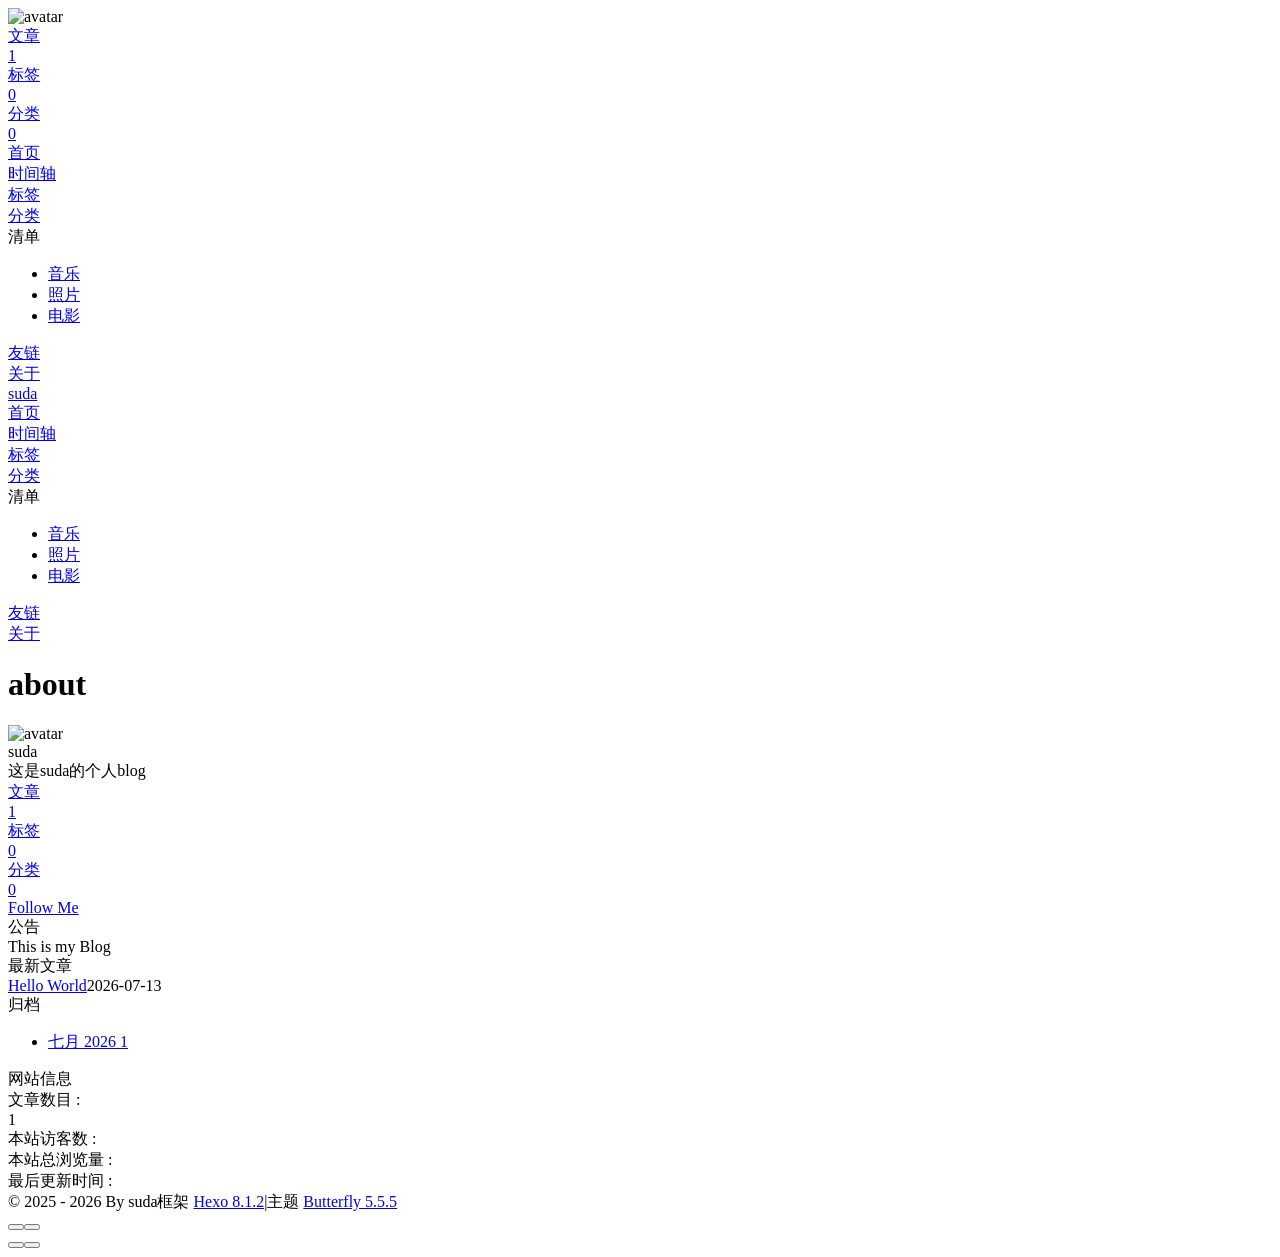
==== about/index.html @ 2ae932a4 "Site updated: 2026-07-21 00:04:26" ====
<!DOCTYPE html><html lang="zh-CN" data-theme="light"><head><meta charset="UTF-8"><meta http-equiv="X-UA-Compatible" content="IE=edge"><meta name="viewport" content="width=device-width, initial-scale=1.0,viewport-fit=cover"><title>about | suda</title><meta name="author" content="suda"><meta name="copyright" content="suda"><meta name="format-detection" content="telephone=no"><meta name="theme-color" content="#ffffff"><meta name="description" content="这是suda的个人blog">
<meta property="og:type" content="website">
<meta property="og:title" content="about">
<meta property="og:url" content="https://2974023425-star.github.io/suda.github.io/about/index.html">
<meta property="og:site_name" content="suda">
<meta property="og:description" content="这是suda的个人blog">
<meta property="og:locale" content="zh_CN">
<meta property="og:image" content="https://suda1227.oss-cn-shenzhen.aliyuncs.com/%E5%BE%AE%E4%BF%A1%E5%9B%BE%E7%89%87_20260715154731_34_17.jpg">
<meta property="article:published_time" content="2026-07-13T19:38:10.000Z">
<meta property="article:modified_time" content="2026-07-13T19:38:10.156Z">
<meta property="article:author" content="suda">
<meta name="twitter:card" content="summary">
<meta name="twitter:image" content="https://suda1227.oss-cn-shenzhen.aliyuncs.com/%E5%BE%AE%E4%BF%A1%E5%9B%BE%E7%89%87_20260715154731_34_17.jpg"><script type="application/ld+json"></script><link rel="shortcut icon" href="https://suda1227.oss-cn-shenzhen.aliyuncs.com/%E5%BE%AE%E4%BF%A1%E5%9B%BE%E7%89%87_20260715154731_34_17.jpg"><link rel="canonical" href="https://2974023425-star.github.io/suda.github.io/about/index.html"><link rel="preconnect" href="//cdn.jsdelivr.net"/><link rel="preconnect" href="//busuanzi.ibruce.info"/><link rel="stylesheet" href="/suda.github.io/css/index.css?v=5.5.5"><link rel="stylesheet" href="https://cdn.jsdelivr.net/npm/@fortawesome/fontawesome-free@7.2.0/css/all.min.css"><script>
    (() => {
      
    const saveToLocal = {
      set: (key, value, ttl) => {
        if (!ttl) return
        const expiry = Date.now() + ttl * 86400000
        localStorage.setItem(key, JSON.stringify({ value, expiry }))
      },
      get: key => {
        const itemStr = localStorage.getItem(key)
        if (!itemStr) return undefined
        const { value, expiry } = JSON.parse(itemStr)
        if (Date.now() > expiry) {
          localStorage.removeItem(key)
          return undefined
        }
        return value
      }
    }

    window.btf = {
      saveToLocal,
      getScript: (url, attr = {}) => new Promise((resolve, reject) => {
        const script = document.createElement('script')
        script.src = url
        script.async = true
        Object.entries(attr).forEach(([key, val]) => script.setAttribute(key, val))
        script.onload = script.onreadystatechange = () => {
          if (!script.readyState || /loaded|complete/.test(script.readyState)) resolve()
        }
        script.onerror = reject
        document.head.appendChild(script)
      }),
      getCSS: (url, id) => new Promise((resolve, reject) => {
        const link = document.createElement('link')
        link.rel = 'stylesheet'
        link.href = url
        if (id) link.id = id
        link.onload = link.onreadystatechange = () => {
          if (!link.readyState || /loaded|complete/.test(link.readyState)) resolve()
        }
        link.onerror = reject
        document.head.appendChild(link)
      }),
      addGlobalFn: (key, fn, name = false, parent = window) => {
        if (!false && key.startsWith('pjax')) return
        const globalFn = parent.globalFn || {}
        globalFn[key] = globalFn[key] || {}
        globalFn[key][name || Object.keys(globalFn[key]).length] = fn
        parent.globalFn = globalFn
      }
    }
  
      
      const activateDarkMode = () => {
        document.documentElement.setAttribute('data-theme', 'dark')
        if (document.querySelector('meta[name="theme-color"]') !== null) {
          document.querySelector('meta[name="theme-color"]').setAttribute('content', '#0d0d0d')
        }
      }
      const activateLightMode = () => {
        document.documentElement.setAttribute('data-theme', 'light')
        if (document.querySelector('meta[name="theme-color"]') !== null) {
          document.querySelector('meta[name="theme-color"]').setAttribute('content', '#ffffff')
        }
      }

      btf.activateDarkMode = activateDarkMode
      btf.activateLightMode = activateLightMode

      const theme = saveToLocal.get('theme')
    
          theme === 'dark' ? activateDarkMode() : theme === 'light' ? activateLightMode() : null
        
      
      const asideStatus = saveToLocal.get('aside-status')
      if (asideStatus !== undefined) {
        document.documentElement.classList.toggle('hide-aside', asideStatus === 'hide')
      }
    
      
    const detectApple = () => {
      if (/iPad|iPhone|iPod|Macintosh/.test(navigator.userAgent)) {
        document.documentElement.classList.add('apple')
      }
    }
    detectApple()
  
    })()
  </script><script>const GLOBAL_CONFIG = {
  root: '/suda.github.io/',
  algolia: undefined,
  localSearch: undefined,
  translate: undefined,
  highlight: {"plugin":"highlight.js","highlightCopy":true,"highlightLang":true,"highlightHeightLimit":200,"highlightFullpage":false,"highlightMacStyle":true},
  copy: {
    success: '复制成功',
    error: '复制失败',
    noSupport: '浏览器不支持'
  },
  relativeDate: {
    homepage: false,
    post: false
  },
  runtime: '',
  dateSuffix: {
    just: '刚刚',
    min: '分钟前',
    hour: '小时前',
    day: '天前',
    month: '个月前'
  },
  copyright: undefined,
  lightbox: 'null',
  Snackbar: undefined,
  infinitegrid: {
    js: 'https://cdn.jsdelivr.net/npm/@egjs/infinitegrid@4.13.0/dist/infinitegrid.min.js',
    buttonText: '加载更多'
  },
  isPhotoFigcaption: false,
  islazyloadPlugin: false,
  isAnchor: false,
  percent: {
    toc: true,
    rightside: false,
  },
  autoDarkmode: false
}</script><script id="config-diff">var GLOBAL_CONFIG_SITE = {
  title: 'about',
  isHighlightShrink: true,
  isToc: false,
  pageType: 'page'
}</script><meta name="generator" content="Hexo 8.1.2"></head><body><div class="bg-animation" id="web_bg" style="background-image: url(https://suda1227.oss-cn-shenzhen.aliyuncs.com/99d2323820674c298baf8f3f85791c7d.png);"></div><div id="sidebar"><div id="menu-mask"></div><div id="sidebar-menus"><div class="avatar-img text-center"><img src="https://suda1227.oss-cn-shenzhen.aliyuncs.com/%E5%BE%AE%E4%BF%A1%E5%9B%BE%E7%89%87_20260715154731_34_17.jpg" onerror="this.onerror=null;this.src='/suda.github.io/img/friend_404.gif'" alt="avatar"/></div><div class="site-data text-center"><a href="/suda.github.io/archives/"><div class="headline">文章</div><div class="length-num">1</div></a><a href="/suda.github.io/tags/"><div class="headline">标签</div><div class="length-num">0</div></a><a href="/suda.github.io/categories/"><div class="headline">分类</div><div class="length-num">0</div></a></div><div class="menus_items"><div class="menus_item"><a class="site-page" href="/suda.github.io/"><i class="fa-fw fas fa-home"></i><span> 首页</span></a></div><div class="menus_item"><a class="site-page" href="/suda.github.io/archives/"><i class="fa-fw fas fa-archive"></i><span> 时间轴</span></a></div><div class="menus_item"><a class="site-page" href="/suda.github.io/tags/"><i class="fa-fw fas fa-tags"></i><span> 标签</span></a></div><div class="menus_item"><a class="site-page" href="/suda.github.io/categories/"><i class="fa-fw fas fa-folder-open"></i><span> 分类</span></a></div><div class="menus_item"><span class="site-page group"><i class="fa-fw fa fa-heartbeat"></i><span> 清单</span><i class="fas fa-chevron-down"></i></span><ul class="menus_item_child"><li><a class="site-page child" href="/suda.github.io/music/"><i class="fa-fw fas fa-music"></i><span> 音乐</span></a></li><li><a class="site-page child" href="/suda.github.io/Gallery/"><i class="fa-fw fas fa-images"></i><span> 照片</span></a></li><li><a class="site-page child" href="/suda.github.io/movies/"><i class="fa-fw fas fa-video"></i><span> 电影</span></a></li></ul></div><div class="menus_item"><a class="site-page" href="/suda.github.io/link/"><i class="fa-fw fas fa-link"></i><span> 友链</span></a></div><div class="menus_item"><a class="site-page" href="/suda.github.io/about/"><i class="fa-fw fas fa-heart"></i><span> 关于</span></a></div></div></div></div><div class="page" id="body-wrap"><header class="not-home-page" id="page-header" style="background-image: url(/suda.github.io/img/007lZVJely1i5vhjul4k3j31oc1o0n2l.jpg);"><nav id="nav"><span id="blog-info"><a class="nav-site-title" href="/suda.github.io/"><span class="site-name">suda</span></a></span><div id="menus"><div class="menus_items"><div class="menus_item"><a class="site-page" href="/suda.github.io/"><i class="fa-fw fas fa-home"></i><span> 首页</span></a></div><div class="menus_item"><a class="site-page" href="/suda.github.io/archives/"><i class="fa-fw fas fa-archive"></i><span> 时间轴</span></a></div><div class="menus_item"><a class="site-page" href="/suda.github.io/tags/"><i class="fa-fw fas fa-tags"></i><span> 标签</span></a></div><div class="menus_item"><a class="site-page" href="/suda.github.io/categories/"><i class="fa-fw fas fa-folder-open"></i><span> 分类</span></a></div><div class="menus_item"><span class="site-page group"><i class="fa-fw fa fa-heartbeat"></i><span> 清单</span><i class="fas fa-chevron-down"></i></span><ul class="menus_item_child"><li><a class="site-page child" href="/suda.github.io/music/"><i class="fa-fw fas fa-music"></i><span> 音乐</span></a></li><li><a class="site-page child" href="/suda.github.io/Gallery/"><i class="fa-fw fas fa-images"></i><span> 照片</span></a></li><li><a class="site-page child" href="/suda.github.io/movies/"><i class="fa-fw fas fa-video"></i><span> 电影</span></a></li></ul></div><div class="menus_item"><a class="site-page" href="/suda.github.io/link/"><i class="fa-fw fas fa-link"></i><span> 友链</span></a></div><div class="menus_item"><a class="site-page" href="/suda.github.io/about/"><i class="fa-fw fas fa-heart"></i><span> 关于</span></a></div></div><div id="toggle-menu"><span class="site-page"><i class="fas fa-bars fa-fw"></i></span></div></div></nav><div id="page-site-info"><h1 id="site-title">about</h1></div></header><main class="layout" id="content-inner"><div id="page"><div class="container" id="article-container"></div></div><div class="aside-content" id="aside-content"><div class="card-widget card-info text-center"><div class="avatar-img"><img src="https://suda1227.oss-cn-shenzhen.aliyuncs.com/%E5%BE%AE%E4%BF%A1%E5%9B%BE%E7%89%87_20260715154731_34_17.jpg" onerror="this.onerror=null;this.src='/suda.github.io/img/friend_404.gif'" alt="avatar"/></div><div class="author-info-name">suda</div><div class="author-info-description">这是suda的个人blog</div><div class="site-data"><a href="/suda.github.io/archives/"><div class="headline">文章</div><div class="length-num">1</div></a><a href="/suda.github.io/tags/"><div class="headline">标签</div><div class="length-num">0</div></a><a href="/suda.github.io/categories/"><div class="headline">分类</div><div class="length-num">0</div></a></div><a id="card-info-btn" target="_blank" rel="noopener" href="https://github.com/xxxxxx"><i class="fab fa-github"></i><span>Follow Me</span></a></div><div class="card-widget card-announcement"><div class="item-headline"><i class="fas fa-bullhorn fa-shake"></i><span>公告</span></div><div class="announcement_content">This is my Blog</div></div><div class="sticky_layout"><div class="card-widget card-recent-post"><div class="item-headline"><i class="fas fa-history"></i><span>最新文章</span></div><div class="aside-list"><div class="aside-list-item no-cover"><div class="content"><a class="title" href="/suda.github.io/2026/07/13/hello-world/" title="Hello World">Hello World</a><time datetime="2026-07-13T09:39:21.898Z" title="发表于 2026-07-13 17:39:21">2026-07-13</time></div></div></div></div><div class="card-widget card-archives">
    <div class="item-headline">
      <i class="fas fa-archive"></i>
      <span>归档</span>
      
    </div>
  
    <ul class="card-archive-list">
      
        <li class="card-archive-list-item">
          <a class="card-archive-list-link" href="/suda.github.io/archives/2026/07/">
            <span class="card-archive-list-date">
              七月 2026
            </span>
            <span class="card-archive-list-count">1</span>
          </a>
        </li>
      
    </ul>
  </div><div class="card-widget card-webinfo"><div class="item-headline"><i class="fas fa-chart-line"></i><span>网站信息</span></div><div class="webinfo"><div class="webinfo-item"><div class="item-name">文章数目 :</div><div class="item-count">1</div></div><div class="webinfo-item"><div class="item-name">本站访客数 :</div><div class="item-count" id="busuanzi_value_site_uv"><i class="fa-solid fa-spinner fa-spin"></i></div></div><div class="webinfo-item"><div class="item-name">本站总浏览量 :</div><div class="item-count" id="busuanzi_value_site_pv"><i class="fa-solid fa-spinner fa-spin"></i></div></div><div class="webinfo-item"><div class="item-name">最后更新时间 :</div><div class="item-count" id="last-push-date" data-lastPushDate="2026-07-20T16:04:20.639Z"><i class="fa-solid fa-spinner fa-spin"></i></div></div></div></div></div></div></main><footer id="footer" style="background-image: url(/suda.github.io/img/007lZVJely1i5vhjul4k3j31oc1o0n2l.jpg);"><div class="footer-other"><div class="footer-copyright"><span class="copyright">&copy;&nbsp;2025 - 2026 By suda</span><span class="framework-info"><span>框架 </span><a target="_blank" rel="noopener" href="https://hexo.io">Hexo 8.1.2</a><span class="footer-separator">|</span><span>主题 </span><a target="_blank" rel="noopener" href="https://github.com/jerryc127/hexo-theme-butterfly">Butterfly 5.5.5</a></span></div></div></footer></div><div id="rightside"><div id="rightside-config-hide"><button id="darkmode" type="button" title="日间和夜间模式切换"><i class="fas fa-adjust"></i></button><button id="hide-aside-btn" type="button" title="单栏和双栏切换"><i class="fas fa-arrows-alt-h"></i></button></div><div id="rightside-config-show"><button id="rightside-config" type="button" title="设置"><i class="fas fa-cog fa-spin"></i></button><button id="go-up" type="button" title="回到顶部"><span class="scroll-percent"></span><i class="fas fa-arrow-up"></i></button></div></div><div><script src="/suda.github.io/js/utils.js?v=5.5.5"></script><script src="/suda.github.io/js/main.js?v=5.5.5"></script><div class="js-pjax"></div><script async data-pjax src="//busuanzi.ibruce.info/busuanzi/2.3/busuanzi.pure.mini.js"></script></div></body></html>
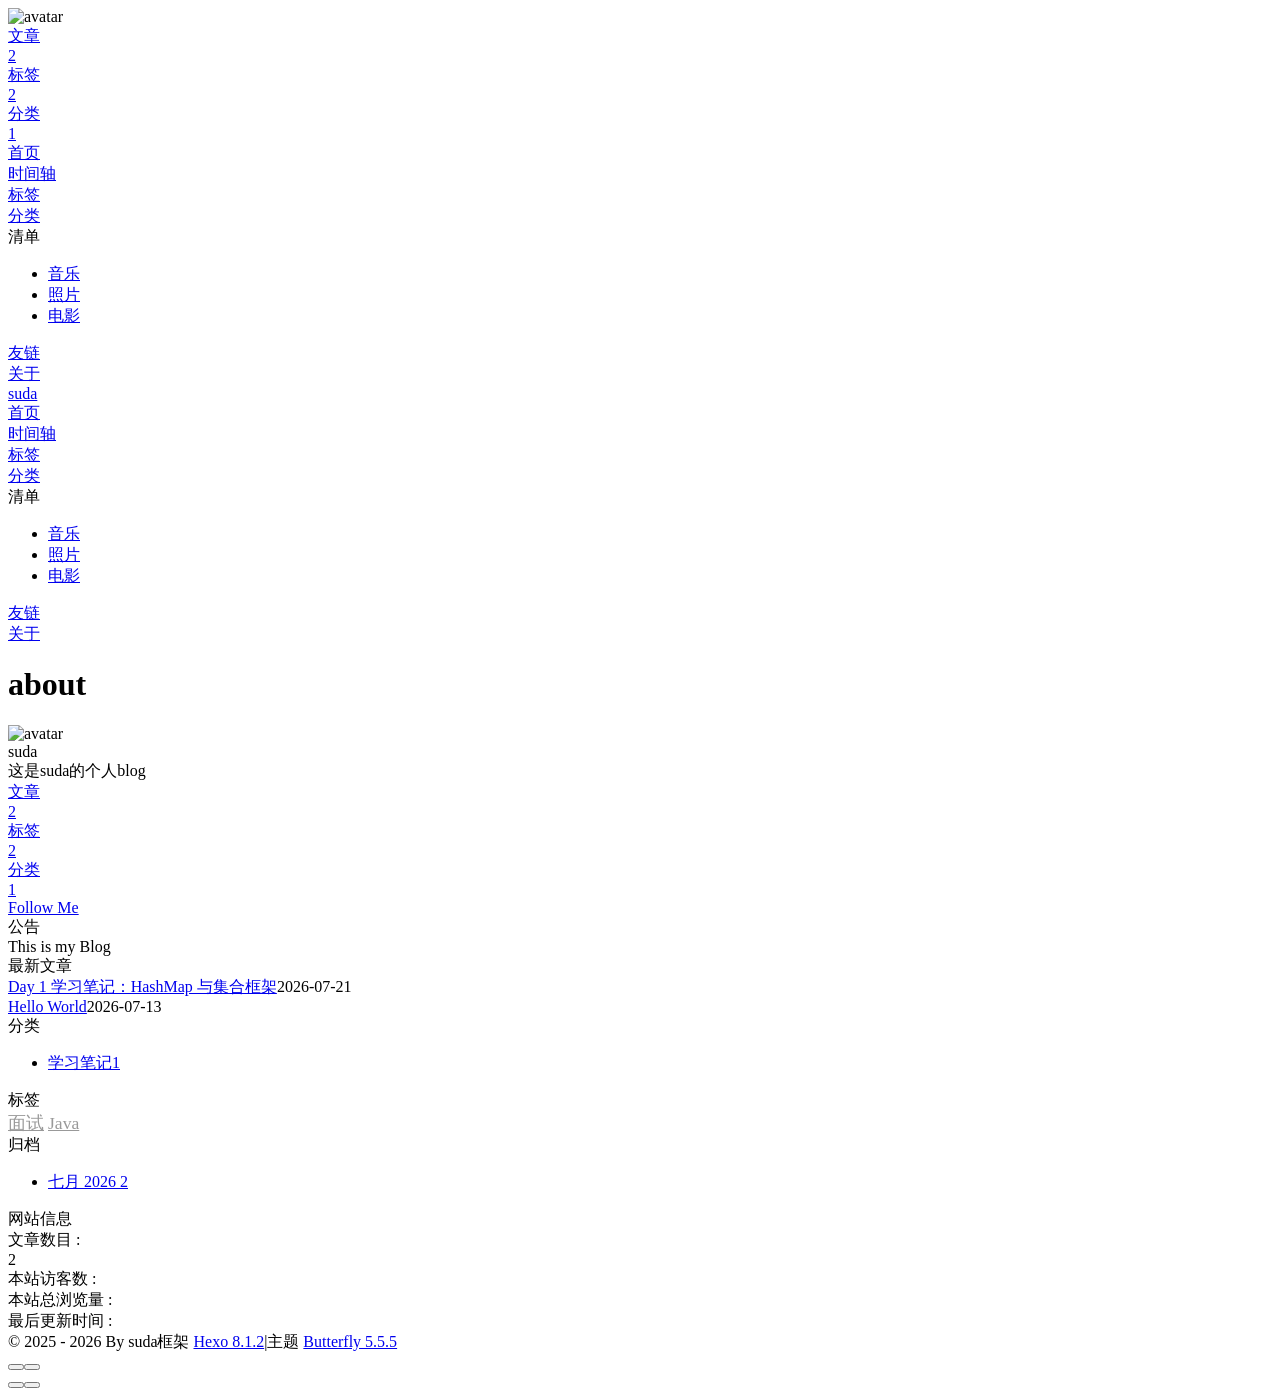
==== commit 7ca0c4e1: "Site updated: 2026-07-21 10:59:38" ====
--- a/about/index.html
+++ b/about/index.html
@@ -143,7 +143,14 @@
   isHighlightShrink: true,
   isToc: false,
   pageType: 'page'
-}</script><meta name="generator" content="Hexo 8.1.2"></head><body><div class="bg-animation" id="web_bg" style="background-image: url(https://suda1227.oss-cn-shenzhen.aliyuncs.com/99d2323820674c298baf8f3f85791c7d.png);"></div><div id="sidebar"><div id="menu-mask"></div><div id="sidebar-menus"><div class="avatar-img text-center"><img src="https://suda1227.oss-cn-shenzhen.aliyuncs.com/%E5%BE%AE%E4%BF%A1%E5%9B%BE%E7%89%87_20260715154731_34_17.jpg" onerror="this.onerror=null;this.src='/suda.github.io/img/friend_404.gif'" alt="avatar"/></div><div class="site-data text-center"><a href="/suda.github.io/archives/"><div class="headline">文章</div><div class="length-num">1</div></a><a href="/suda.github.io/tags/"><div class="headline">标签</div><div class="length-num">0</div></a><a href="/suda.github.io/categories/"><div class="headline">分类</div><div class="length-num">0</div></a></div><div class="menus_items"><div class="menus_item"><a class="site-page" href="/suda.github.io/"><i class="fa-fw fas fa-home"></i><span> 首页</span></a></div><div class="menus_item"><a class="site-page" href="/suda.github.io/archives/"><i class="fa-fw fas fa-archive"></i><span> 时间轴</span></a></div><div class="menus_item"><a class="site-page" href="/suda.github.io/tags/"><i class="fa-fw fas fa-tags"></i><span> 标签</span></a></div><div class="menus_item"><a class="site-page" href="/suda.github.io/categories/"><i class="fa-fw fas fa-folder-open"></i><span> 分类</span></a></div><div class="menus_item"><span class="site-page group"><i class="fa-fw fa fa-heartbeat"></i><span> 清单</span><i class="fas fa-chevron-down"></i></span><ul class="menus_item_child"><li><a class="site-page child" href="/suda.github.io/music/"><i class="fa-fw fas fa-music"></i><span> 音乐</span></a></li><li><a class="site-page child" href="/suda.github.io/Gallery/"><i class="fa-fw fas fa-images"></i><span> 照片</span></a></li><li><a class="site-page child" href="/suda.github.io/movies/"><i class="fa-fw fas fa-video"></i><span> 电影</span></a></li></ul></div><div class="menus_item"><a class="site-page" href="/suda.github.io/link/"><i class="fa-fw fas fa-link"></i><span> 友链</span></a></div><div class="menus_item"><a class="site-page" href="/suda.github.io/about/"><i class="fa-fw fas fa-heart"></i><span> 关于</span></a></div></div></div></div><div class="page" id="body-wrap"><header class="not-home-page" id="page-header" style="background-image: url(/suda.github.io/img/007lZVJely1i5vhjul4k3j31oc1o0n2l.jpg);"><nav id="nav"><span id="blog-info"><a class="nav-site-title" href="/suda.github.io/"><span class="site-name">suda</span></a></span><div id="menus"><div class="menus_items"><div class="menus_item"><a class="site-page" href="/suda.github.io/"><i class="fa-fw fas fa-home"></i><span> 首页</span></a></div><div class="menus_item"><a class="site-page" href="/suda.github.io/archives/"><i class="fa-fw fas fa-archive"></i><span> 时间轴</span></a></div><div class="menus_item"><a class="site-page" href="/suda.github.io/tags/"><i class="fa-fw fas fa-tags"></i><span> 标签</span></a></div><div class="menus_item"><a class="site-page" href="/suda.github.io/categories/"><i class="fa-fw fas fa-folder-open"></i><span> 分类</span></a></div><div class="menus_item"><span class="site-page group"><i class="fa-fw fa fa-heartbeat"></i><span> 清单</span><i class="fas fa-chevron-down"></i></span><ul class="menus_item_child"><li><a class="site-page child" href="/suda.github.io/music/"><i class="fa-fw fas fa-music"></i><span> 音乐</span></a></li><li><a class="site-page child" href="/suda.github.io/Gallery/"><i class="fa-fw fas fa-images"></i><span> 照片</span></a></li><li><a class="site-page child" href="/suda.github.io/movies/"><i class="fa-fw fas fa-video"></i><span> 电影</span></a></li></ul></div><div class="menus_item"><a class="site-page" href="/suda.github.io/link/"><i class="fa-fw fas fa-link"></i><span> 友链</span></a></div><div class="menus_item"><a class="site-page" href="/suda.github.io/about/"><i class="fa-fw fas fa-heart"></i><span> 关于</span></a></div></div><div id="toggle-menu"><span class="site-page"><i class="fas fa-bars fa-fw"></i></span></div></div></nav><div id="page-site-info"><h1 id="site-title">about</h1></div></header><main class="layout" id="content-inner"><div id="page"><div class="container" id="article-container"></div></div><div class="aside-content" id="aside-content"><div class="card-widget card-info text-center"><div class="avatar-img"><img src="https://suda1227.oss-cn-shenzhen.aliyuncs.com/%E5%BE%AE%E4%BF%A1%E5%9B%BE%E7%89%87_20260715154731_34_17.jpg" onerror="this.onerror=null;this.src='/suda.github.io/img/friend_404.gif'" alt="avatar"/></div><div class="author-info-name">suda</div><div class="author-info-description">这是suda的个人blog</div><div class="site-data"><a href="/suda.github.io/archives/"><div class="headline">文章</div><div class="length-num">1</div></a><a href="/suda.github.io/tags/"><div class="headline">标签</div><div class="length-num">0</div></a><a href="/suda.github.io/categories/"><div class="headline">分类</div><div class="length-num">0</div></a></div><a id="card-info-btn" target="_blank" rel="noopener" href="https://github.com/xxxxxx"><i class="fab fa-github"></i><span>Follow Me</span></a></div><div class="card-widget card-announcement"><div class="item-headline"><i class="fas fa-bullhorn fa-shake"></i><span>公告</span></div><div class="announcement_content">This is my Blog</div></div><div class="sticky_layout"><div class="card-widget card-recent-post"><div class="item-headline"><i class="fas fa-history"></i><span>最新文章</span></div><div class="aside-list"><div class="aside-list-item no-cover"><div class="content"><a class="title" href="/suda.github.io/2026/07/13/hello-world/" title="Hello World">Hello World</a><time datetime="2026-07-13T09:39:21.898Z" title="发表于 2026-07-13 17:39:21">2026-07-13</time></div></div></div></div><div class="card-widget card-archives">
+}</script><meta name="generator" content="Hexo 8.1.2"></head><body><div class="bg-animation" id="web_bg" style="background-image: url(/suda.github.io/img/007lZVJely1i5vhjul4k3j31oc1o0n2l.jpg);"></div><div id="sidebar"><div id="menu-mask"></div><div id="sidebar-menus"><div class="avatar-img text-center"><img src="https://suda1227.oss-cn-shenzhen.aliyuncs.com/%E5%BE%AE%E4%BF%A1%E5%9B%BE%E7%89%87_20260715154731_34_17.jpg" onerror="this.onerror=null;this.src='/suda.github.io/img/friend_404.gif'" alt="avatar"/></div><div class="site-data text-center"><a href="/suda.github.io/archives/"><div class="headline">文章</div><div class="length-num">2</div></a><a href="/suda.github.io/tags/"><div class="headline">标签</div><div class="length-num">2</div></a><a href="/suda.github.io/categories/"><div class="headline">分类</div><div class="length-num">1</div></a></div><div class="menus_items"><div class="menus_item"><a class="site-page" href="/suda.github.io/"><i class="fa-fw fas fa-home"></i><span> 首页</span></a></div><div class="menus_item"><a class="site-page" href="/suda.github.io/archives/"><i class="fa-fw fas fa-archive"></i><span> 时间轴</span></a></div><div class="menus_item"><a class="site-page" href="/suda.github.io/tags/"><i class="fa-fw fas fa-tags"></i><span> 标签</span></a></div><div class="menus_item"><a class="site-page" href="/suda.github.io/categories/"><i class="fa-fw fas fa-folder-open"></i><span> 分类</span></a></div><div class="menus_item"><span class="site-page group"><i class="fa-fw fa fa-heartbeat"></i><span> 清单</span><i class="fas fa-chevron-down"></i></span><ul class="menus_item_child"><li><a class="site-page child" href="/suda.github.io/music/"><i class="fa-fw fas fa-music"></i><span> 音乐</span></a></li><li><a class="site-page child" href="/suda.github.io/Gallery/"><i class="fa-fw fas fa-images"></i><span> 照片</span></a></li><li><a class="site-page child" href="/suda.github.io/movies/"><i class="fa-fw fas fa-video"></i><span> 电影</span></a></li></ul></div><div class="menus_item"><a class="site-page" href="/suda.github.io/link/"><i class="fa-fw fas fa-link"></i><span> 友链</span></a></div><div class="menus_item"><a class="site-page" href="/suda.github.io/about/"><i class="fa-fw fas fa-heart"></i><span> 关于</span></a></div></div></div></div><div class="page" id="body-wrap"><header class="not-home-page" id="page-header" style="background-image: url(/suda.github.io/img/007lZVJely1i5vhjul4k3j31oc1o0n2l.jpg);"><nav id="nav"><span id="blog-info"><a class="nav-site-title" href="/suda.github.io/"><span class="site-name">suda</span></a></span><div id="menus"><div class="menus_items"><div class="menus_item"><a class="site-page" href="/suda.github.io/"><i class="fa-fw fas fa-home"></i><span> 首页</span></a></div><div class="menus_item"><a class="site-page" href="/suda.github.io/archives/"><i class="fa-fw fas fa-archive"></i><span> 时间轴</span></a></div><div class="menus_item"><a class="site-page" href="/suda.github.io/tags/"><i class="fa-fw fas fa-tags"></i><span> 标签</span></a></div><div class="menus_item"><a class="site-page" href="/suda.github.io/categories/"><i class="fa-fw fas fa-folder-open"></i><span> 分类</span></a></div><div class="menus_item"><span class="site-page group"><i class="fa-fw fa fa-heartbeat"></i><span> 清单</span><i class="fas fa-chevron-down"></i></span><ul class="menus_item_child"><li><a class="site-page child" href="/suda.github.io/music/"><i class="fa-fw fas fa-music"></i><span> 音乐</span></a></li><li><a class="site-page child" href="/suda.github.io/Gallery/"><i class="fa-fw fas fa-images"></i><span> 照片</span></a></li><li><a class="site-page child" href="/suda.github.io/movies/"><i class="fa-fw fas fa-video"></i><span> 电影</span></a></li></ul></div><div class="menus_item"><a class="site-page" href="/suda.github.io/link/"><i class="fa-fw fas fa-link"></i><span> 友链</span></a></div><div class="menus_item"><a class="site-page" href="/suda.github.io/about/"><i class="fa-fw fas fa-heart"></i><span> 关于</span></a></div></div><div id="toggle-menu"><span class="site-page"><i class="fas fa-bars fa-fw"></i></span></div></div></nav><div id="page-site-info"><h1 id="site-title">about</h1></div></header><main class="layout" id="content-inner"><div id="page"><div class="container" id="article-container"></div></div><div class="aside-content" id="aside-content"><div class="card-widget card-info text-center"><div class="avatar-img"><img src="https://suda1227.oss-cn-shenzhen.aliyuncs.com/%E5%BE%AE%E4%BF%A1%E5%9B%BE%E7%89%87_20260715154731_34_17.jpg" onerror="this.onerror=null;this.src='/suda.github.io/img/friend_404.gif'" alt="avatar"/></div><div class="author-info-name">suda</div><div class="author-info-description">这是suda的个人blog</div><div class="site-data"><a href="/suda.github.io/archives/"><div class="headline">文章</div><div class="length-num">2</div></a><a href="/suda.github.io/tags/"><div class="headline">标签</div><div class="length-num">2</div></a><a href="/suda.github.io/categories/"><div class="headline">分类</div><div class="length-num">1</div></a></div><a id="card-info-btn" target="_blank" rel="noopener" href="https://github.com/xxxxxx"><i class="fab fa-github"></i><span>Follow Me</span></a></div><div class="card-widget card-announcement"><div class="item-headline"><i class="fas fa-bullhorn fa-shake"></i><span>公告</span></div><div class="announcement_content">This is my Blog</div></div><div class="sticky_layout"><div class="card-widget card-recent-post"><div class="item-headline"><i class="fas fa-history"></i><span>最新文章</span></div><div class="aside-list"><div class="aside-list-item no-cover"><div class="content"><a class="title" href="/suda.github.io/2026/07/21/hashmap%E5%BA%95%E5%B1%82%E5%8E%9F%E7%90%86/" title="Day 1 学习笔记：HashMap 与集合框架">Day 1 学习笔记：HashMap 与集合框架</a><time datetime="2026-07-21T02:52:00.000Z" title="发表于 2026-07-21 10:52:00">2026-07-21</time></div></div><div class="aside-list-item no-cover"><div class="content"><a class="title" href="/suda.github.io/2026/07/13/hello-world/" title="Hello World">Hello World</a><time datetime="2026-07-13T09:39:21.898Z" title="发表于 2026-07-13 17:39:21">2026-07-13</time></div></div></div></div><div class="card-widget card-categories"><div class="item-headline">
+            <i class="fas fa-folder-open"></i>
+            <span>分类</span>
+            
+          </div>
+          <ul class="card-category-list" id="aside-cat-list">
+            <li class="card-category-list-item "><a class="card-category-list-link" href="/suda.github.io/categories/%E5%AD%A6%E4%B9%A0%E7%AC%94%E8%AE%B0/"><span class="card-category-list-name">学习笔记</span><span class="card-category-list-count">1</span></a></li>
+          </ul></div><div class="card-widget card-tags"><div class="item-headline"><i class="fas fa-tags"></i><span>标签</span></div><div class="card-tag-cloud"><a href="/suda.github.io/tags/%E9%9D%A2%E8%AF%95/" style="font-size: 1.1em; color: #999">面试</a> <a href="/suda.github.io/tags/Java/" style="font-size: 1.1em; color: #999">Java</a></div></div><div class="card-widget card-archives">
     <div class="item-headline">
       <i class="fas fa-archive"></i>
       <span>归档</span>
@@ -157,9 +164,9 @@
             <span class="card-archive-list-date">
               七月 2026
             </span>
-            <span class="card-archive-list-count">1</span>
+            <span class="card-archive-list-count">2</span>
           </a>
         </li>
       
     </ul>
-  </div><div class="card-widget card-webinfo"><div class="item-headline"><i class="fas fa-chart-line"></i><span>网站信息</span></div><div class="webinfo"><div class="webinfo-item"><div class="item-name">文章数目 :</div><div class="item-count">1</div></div><div class="webinfo-item"><div class="item-name">本站访客数 :</div><div class="item-count" id="busuanzi_value_site_uv"><i class="fa-solid fa-spinner fa-spin"></i></div></div><div class="webinfo-item"><div class="item-name">本站总浏览量 :</div><div class="item-count" id="busuanzi_value_site_pv"><i class="fa-solid fa-spinner fa-spin"></i></div></div><div class="webinfo-item"><div class="item-name">最后更新时间 :</div><div class="item-count" id="last-push-date" data-lastPushDate="2026-07-20T16:04:20.639Z"><i class="fa-solid fa-spinner fa-spin"></i></div></div></div></div></div></div></main><footer id="footer" style="background-image: url(/suda.github.io/img/007lZVJely1i5vhjul4k3j31oc1o0n2l.jpg);"><div class="footer-other"><div class="footer-copyright"><span class="copyright">&copy;&nbsp;2025 - 2026 By suda</span><span class="framework-info"><span>框架 </span><a target="_blank" rel="noopener" href="https://hexo.io">Hexo 8.1.2</a><span class="footer-separator">|</span><span>主题 </span><a target="_blank" rel="noopener" href="https://github.com/jerryc127/hexo-theme-butterfly">Butterfly 5.5.5</a></span></div></div></footer></div><div id="rightside"><div id="rightside-config-hide"><button id="darkmode" type="button" title="日间和夜间模式切换"><i class="fas fa-adjust"></i></button><button id="hide-aside-btn" type="button" title="单栏和双栏切换"><i class="fas fa-arrows-alt-h"></i></button></div><div id="rightside-config-show"><button id="rightside-config" type="button" title="设置"><i class="fas fa-cog fa-spin"></i></button><button id="go-up" type="button" title="回到顶部"><span class="scroll-percent"></span><i class="fas fa-arrow-up"></i></button></div></div><div><script src="/suda.github.io/js/utils.js?v=5.5.5"></script><script src="/suda.github.io/js/main.js?v=5.5.5"></script><div class="js-pjax"></div><script async data-pjax src="//busuanzi.ibruce.info/busuanzi/2.3/busuanzi.pure.mini.js"></script></div></body></html>+  </div><div class="card-widget card-webinfo"><div class="item-headline"><i class="fas fa-chart-line"></i><span>网站信息</span></div><div class="webinfo"><div class="webinfo-item"><div class="item-name">文章数目 :</div><div class="item-count">2</div></div><div class="webinfo-item"><div class="item-name">本站访客数 :</div><div class="item-count" id="busuanzi_value_site_uv"><i class="fa-solid fa-spinner fa-spin"></i></div></div><div class="webinfo-item"><div class="item-name">本站总浏览量 :</div><div class="item-count" id="busuanzi_value_site_pv"><i class="fa-solid fa-spinner fa-spin"></i></div></div><div class="webinfo-item"><div class="item-name">最后更新时间 :</div><div class="item-count" id="last-push-date" data-lastPushDate="2026-07-21T02:59:32.957Z"><i class="fa-solid fa-spinner fa-spin"></i></div></div></div></div></div></div></main><footer id="footer" style="background-image: url(/suda.github.io/img/007lZVJely1i5vhjul4k3j31oc1o0n2l.jpg);"><div class="footer-other"><div class="footer-copyright"><span class="copyright">&copy;&nbsp;2025 - 2026 By suda</span><span class="framework-info"><span>框架 </span><a target="_blank" rel="noopener" href="https://hexo.io">Hexo 8.1.2</a><span class="footer-separator">|</span><span>主题 </span><a target="_blank" rel="noopener" href="https://github.com/jerryc127/hexo-theme-butterfly">Butterfly 5.5.5</a></span></div></div></footer></div><div id="rightside"><div id="rightside-config-hide"><button id="darkmode" type="button" title="日间和夜间模式切换"><i class="fas fa-adjust"></i></button><button id="hide-aside-btn" type="button" title="单栏和双栏切换"><i class="fas fa-arrows-alt-h"></i></button></div><div id="rightside-config-show"><button id="rightside-config" type="button" title="设置"><i class="fas fa-cog fa-spin"></i></button><button id="go-up" type="button" title="回到顶部"><span class="scroll-percent"></span><i class="fas fa-arrow-up"></i></button></div></div><div><script src="/suda.github.io/js/utils.js?v=5.5.5"></script><script src="/suda.github.io/js/main.js?v=5.5.5"></script><div class="js-pjax"></div><script async data-pjax src="//busuanzi.ibruce.info/busuanzi/2.3/busuanzi.pure.mini.js"></script></div></body></html>
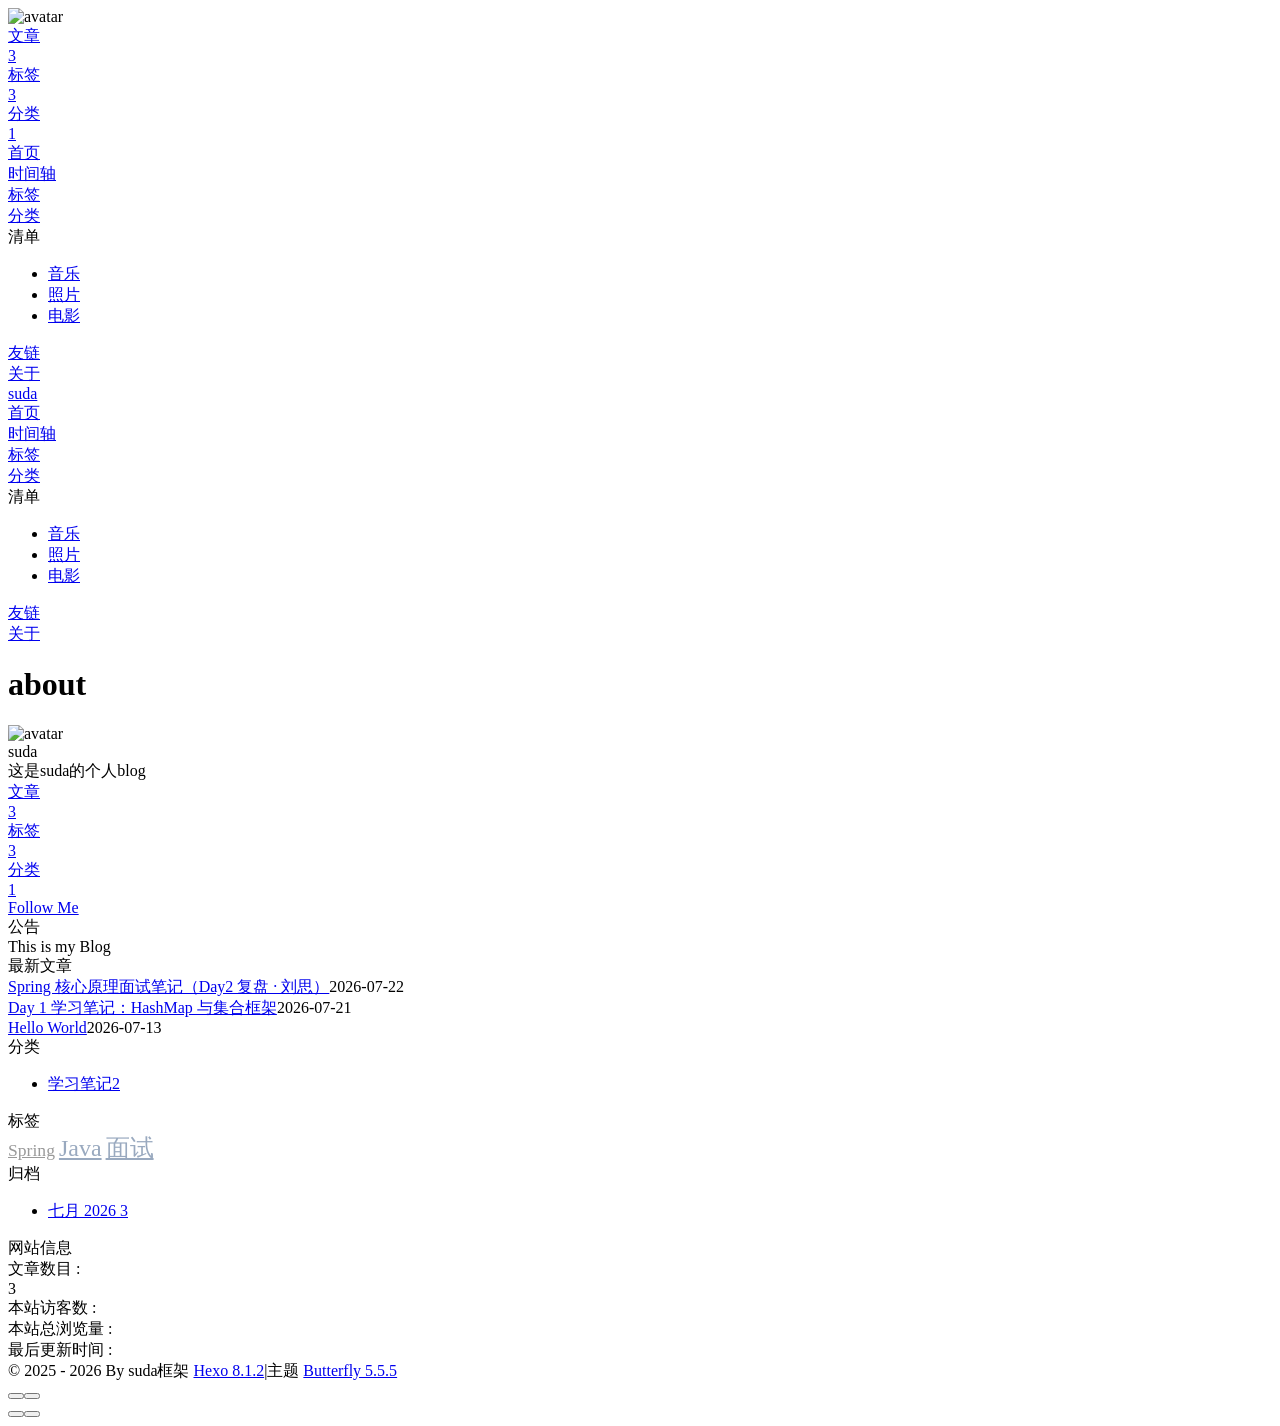
==== commit d80d1d07: "Site updated: 2026-07-22 15:33:59" ====
--- a/about/index.html
+++ b/about/index.html
@@ -143,14 +143,14 @@
   isHighlightShrink: true,
   isToc: false,
   pageType: 'page'
-}</script><meta name="generator" content="Hexo 8.1.2"></head><body><div class="bg-animation" id="web_bg" style="background-image: url(/suda.github.io/img/007lZVJely1i5vhjul4k3j31oc1o0n2l.jpg);"></div><div id="sidebar"><div id="menu-mask"></div><div id="sidebar-menus"><div class="avatar-img text-center"><img src="https://suda1227.oss-cn-shenzhen.aliyuncs.com/%E5%BE%AE%E4%BF%A1%E5%9B%BE%E7%89%87_20260715154731_34_17.jpg" onerror="this.onerror=null;this.src='/suda.github.io/img/friend_404.gif'" alt="avatar"/></div><div class="site-data text-center"><a href="/suda.github.io/archives/"><div class="headline">文章</div><div class="length-num">2</div></a><a href="/suda.github.io/tags/"><div class="headline">标签</div><div class="length-num">2</div></a><a href="/suda.github.io/categories/"><div class="headline">分类</div><div class="length-num">1</div></a></div><div class="menus_items"><div class="menus_item"><a class="site-page" href="/suda.github.io/"><i class="fa-fw fas fa-home"></i><span> 首页</span></a></div><div class="menus_item"><a class="site-page" href="/suda.github.io/archives/"><i class="fa-fw fas fa-archive"></i><span> 时间轴</span></a></div><div class="menus_item"><a class="site-page" href="/suda.github.io/tags/"><i class="fa-fw fas fa-tags"></i><span> 标签</span></a></div><div class="menus_item"><a class="site-page" href="/suda.github.io/categories/"><i class="fa-fw fas fa-folder-open"></i><span> 分类</span></a></div><div class="menus_item"><span class="site-page group"><i class="fa-fw fa fa-heartbeat"></i><span> 清单</span><i class="fas fa-chevron-down"></i></span><ul class="menus_item_child"><li><a class="site-page child" href="/suda.github.io/music/"><i class="fa-fw fas fa-music"></i><span> 音乐</span></a></li><li><a class="site-page child" href="/suda.github.io/Gallery/"><i class="fa-fw fas fa-images"></i><span> 照片</span></a></li><li><a class="site-page child" href="/suda.github.io/movies/"><i class="fa-fw fas fa-video"></i><span> 电影</span></a></li></ul></div><div class="menus_item"><a class="site-page" href="/suda.github.io/link/"><i class="fa-fw fas fa-link"></i><span> 友链</span></a></div><div class="menus_item"><a class="site-page" href="/suda.github.io/about/"><i class="fa-fw fas fa-heart"></i><span> 关于</span></a></div></div></div></div><div class="page" id="body-wrap"><header class="not-home-page" id="page-header" style="background-image: url(/suda.github.io/img/007lZVJely1i5vhjul4k3j31oc1o0n2l.jpg);"><nav id="nav"><span id="blog-info"><a class="nav-site-title" href="/suda.github.io/"><span class="site-name">suda</span></a></span><div id="menus"><div class="menus_items"><div class="menus_item"><a class="site-page" href="/suda.github.io/"><i class="fa-fw fas fa-home"></i><span> 首页</span></a></div><div class="menus_item"><a class="site-page" href="/suda.github.io/archives/"><i class="fa-fw fas fa-archive"></i><span> 时间轴</span></a></div><div class="menus_item"><a class="site-page" href="/suda.github.io/tags/"><i class="fa-fw fas fa-tags"></i><span> 标签</span></a></div><div class="menus_item"><a class="site-page" href="/suda.github.io/categories/"><i class="fa-fw fas fa-folder-open"></i><span> 分类</span></a></div><div class="menus_item"><span class="site-page group"><i class="fa-fw fa fa-heartbeat"></i><span> 清单</span><i class="fas fa-chevron-down"></i></span><ul class="menus_item_child"><li><a class="site-page child" href="/suda.github.io/music/"><i class="fa-fw fas fa-music"></i><span> 音乐</span></a></li><li><a class="site-page child" href="/suda.github.io/Gallery/"><i class="fa-fw fas fa-images"></i><span> 照片</span></a></li><li><a class="site-page child" href="/suda.github.io/movies/"><i class="fa-fw fas fa-video"></i><span> 电影</span></a></li></ul></div><div class="menus_item"><a class="site-page" href="/suda.github.io/link/"><i class="fa-fw fas fa-link"></i><span> 友链</span></a></div><div class="menus_item"><a class="site-page" href="/suda.github.io/about/"><i class="fa-fw fas fa-heart"></i><span> 关于</span></a></div></div><div id="toggle-menu"><span class="site-page"><i class="fas fa-bars fa-fw"></i></span></div></div></nav><div id="page-site-info"><h1 id="site-title">about</h1></div></header><main class="layout" id="content-inner"><div id="page"><div class="container" id="article-container"></div></div><div class="aside-content" id="aside-content"><div class="card-widget card-info text-center"><div class="avatar-img"><img src="https://suda1227.oss-cn-shenzhen.aliyuncs.com/%E5%BE%AE%E4%BF%A1%E5%9B%BE%E7%89%87_20260715154731_34_17.jpg" onerror="this.onerror=null;this.src='/suda.github.io/img/friend_404.gif'" alt="avatar"/></div><div class="author-info-name">suda</div><div class="author-info-description">这是suda的个人blog</div><div class="site-data"><a href="/suda.github.io/archives/"><div class="headline">文章</div><div class="length-num">2</div></a><a href="/suda.github.io/tags/"><div class="headline">标签</div><div class="length-num">2</div></a><a href="/suda.github.io/categories/"><div class="headline">分类</div><div class="length-num">1</div></a></div><a id="card-info-btn" target="_blank" rel="noopener" href="https://github.com/xxxxxx"><i class="fab fa-github"></i><span>Follow Me</span></a></div><div class="card-widget card-announcement"><div class="item-headline"><i class="fas fa-bullhorn fa-shake"></i><span>公告</span></div><div class="announcement_content">This is my Blog</div></div><div class="sticky_layout"><div class="card-widget card-recent-post"><div class="item-headline"><i class="fas fa-history"></i><span>最新文章</span></div><div class="aside-list"><div class="aside-list-item no-cover"><div class="content"><a class="title" href="/suda.github.io/2026/07/21/hashmap%E5%BA%95%E5%B1%82%E5%8E%9F%E7%90%86/" title="Day 1 学习笔记：HashMap 与集合框架">Day 1 学习笔记：HashMap 与集合框架</a><time datetime="2026-07-21T02:52:00.000Z" title="发表于 2026-07-21 10:52:00">2026-07-21</time></div></div><div class="aside-list-item no-cover"><div class="content"><a class="title" href="/suda.github.io/2026/07/13/hello-world/" title="Hello World">Hello World</a><time datetime="2026-07-13T09:39:21.898Z" title="发表于 2026-07-13 17:39:21">2026-07-13</time></div></div></div></div><div class="card-widget card-categories"><div class="item-headline">
+}</script><meta name="generator" content="Hexo 8.1.2"></head><body><div class="bg-animation" id="web_bg" style="background-image: url(/suda.github.io/img/007lZVJely1i5vhjul4k3j31oc1o0n2l.jpg);"></div><div id="sidebar"><div id="menu-mask"></div><div id="sidebar-menus"><div class="avatar-img text-center"><img src="https://suda1227.oss-cn-shenzhen.aliyuncs.com/%E5%BE%AE%E4%BF%A1%E5%9B%BE%E7%89%87_20260715154731_34_17.jpg" onerror="this.onerror=null;this.src='/suda.github.io/img/friend_404.gif'" alt="avatar"/></div><div class="site-data text-center"><a href="/suda.github.io/archives/"><div class="headline">文章</div><div class="length-num">3</div></a><a href="/suda.github.io/tags/"><div class="headline">标签</div><div class="length-num">3</div></a><a href="/suda.github.io/categories/"><div class="headline">分类</div><div class="length-num">1</div></a></div><div class="menus_items"><div class="menus_item"><a class="site-page" href="/suda.github.io/"><i class="fa-fw fas fa-home"></i><span> 首页</span></a></div><div class="menus_item"><a class="site-page" href="/suda.github.io/archives/"><i class="fa-fw fas fa-archive"></i><span> 时间轴</span></a></div><div class="menus_item"><a class="site-page" href="/suda.github.io/tags/"><i class="fa-fw fas fa-tags"></i><span> 标签</span></a></div><div class="menus_item"><a class="site-page" href="/suda.github.io/categories/"><i class="fa-fw fas fa-folder-open"></i><span> 分类</span></a></div><div class="menus_item"><span class="site-page group"><i class="fa-fw fa fa-heartbeat"></i><span> 清单</span><i class="fas fa-chevron-down"></i></span><ul class="menus_item_child"><li><a class="site-page child" href="/suda.github.io/music/"><i class="fa-fw fas fa-music"></i><span> 音乐</span></a></li><li><a class="site-page child" href="/suda.github.io/Gallery/"><i class="fa-fw fas fa-images"></i><span> 照片</span></a></li><li><a class="site-page child" href="/suda.github.io/movies/"><i class="fa-fw fas fa-video"></i><span> 电影</span></a></li></ul></div><div class="menus_item"><a class="site-page" href="/suda.github.io/link/"><i class="fa-fw fas fa-link"></i><span> 友链</span></a></div><div class="menus_item"><a class="site-page" href="/suda.github.io/about/"><i class="fa-fw fas fa-heart"></i><span> 关于</span></a></div></div></div></div><div class="page" id="body-wrap"><header class="not-home-page" id="page-header" style="background-image: url(/suda.github.io/img/007lZVJely1i5vhjul4k3j31oc1o0n2l.jpg);"><nav id="nav"><span id="blog-info"><a class="nav-site-title" href="/suda.github.io/"><span class="site-name">suda</span></a></span><div id="menus"><div class="menus_items"><div class="menus_item"><a class="site-page" href="/suda.github.io/"><i class="fa-fw fas fa-home"></i><span> 首页</span></a></div><div class="menus_item"><a class="site-page" href="/suda.github.io/archives/"><i class="fa-fw fas fa-archive"></i><span> 时间轴</span></a></div><div class="menus_item"><a class="site-page" href="/suda.github.io/tags/"><i class="fa-fw fas fa-tags"></i><span> 标签</span></a></div><div class="menus_item"><a class="site-page" href="/suda.github.io/categories/"><i class="fa-fw fas fa-folder-open"></i><span> 分类</span></a></div><div class="menus_item"><span class="site-page group"><i class="fa-fw fa fa-heartbeat"></i><span> 清单</span><i class="fas fa-chevron-down"></i></span><ul class="menus_item_child"><li><a class="site-page child" href="/suda.github.io/music/"><i class="fa-fw fas fa-music"></i><span> 音乐</span></a></li><li><a class="site-page child" href="/suda.github.io/Gallery/"><i class="fa-fw fas fa-images"></i><span> 照片</span></a></li><li><a class="site-page child" href="/suda.github.io/movies/"><i class="fa-fw fas fa-video"></i><span> 电影</span></a></li></ul></div><div class="menus_item"><a class="site-page" href="/suda.github.io/link/"><i class="fa-fw fas fa-link"></i><span> 友链</span></a></div><div class="menus_item"><a class="site-page" href="/suda.github.io/about/"><i class="fa-fw fas fa-heart"></i><span> 关于</span></a></div></div><div id="toggle-menu"><span class="site-page"><i class="fas fa-bars fa-fw"></i></span></div></div></nav><div id="page-site-info"><h1 id="site-title">about</h1></div></header><main class="layout" id="content-inner"><div id="page"><div class="container" id="article-container"></div></div><div class="aside-content" id="aside-content"><div class="card-widget card-info text-center"><div class="avatar-img"><img src="https://suda1227.oss-cn-shenzhen.aliyuncs.com/%E5%BE%AE%E4%BF%A1%E5%9B%BE%E7%89%87_20260715154731_34_17.jpg" onerror="this.onerror=null;this.src='/suda.github.io/img/friend_404.gif'" alt="avatar"/></div><div class="author-info-name">suda</div><div class="author-info-description">这是suda的个人blog</div><div class="site-data"><a href="/suda.github.io/archives/"><div class="headline">文章</div><div class="length-num">3</div></a><a href="/suda.github.io/tags/"><div class="headline">标签</div><div class="length-num">3</div></a><a href="/suda.github.io/categories/"><div class="headline">分类</div><div class="length-num">1</div></a></div><a id="card-info-btn" target="_blank" rel="noopener" href="https://github.com/xxxxxx"><i class="fab fa-github"></i><span>Follow Me</span></a></div><div class="card-widget card-announcement"><div class="item-headline"><i class="fas fa-bullhorn fa-shake"></i><span>公告</span></div><div class="announcement_content">This is my Blog</div></div><div class="sticky_layout"><div class="card-widget card-recent-post"><div class="item-headline"><i class="fas fa-history"></i><span>最新文章</span></div><div class="aside-list"><div class="aside-list-item no-cover"><div class="content"><a class="title" href="/suda.github.io/2026/07/22/Spring%E6%A0%B8%E5%BF%83%E5%8E%9F%E7%90%86%E9%9D%A2%E8%AF%95%E7%AC%94%E8%AE%B0/" title="Spring 核心原理面试笔记（Day2 复盘 · 刘思）">Spring 核心原理面试笔记（Day2 复盘 · 刘思）</a><time datetime="2026-07-22T05:24:00.000Z" title="发表于 2026-07-22 13:24:00">2026-07-22</time></div></div><div class="aside-list-item no-cover"><div class="content"><a class="title" href="/suda.github.io/2026/07/21/hashmap%E5%BA%95%E5%B1%82%E5%8E%9F%E7%90%86/" title="Day 1 学习笔记：HashMap 与集合框架">Day 1 学习笔记：HashMap 与集合框架</a><time datetime="2026-07-21T02:52:00.000Z" title="发表于 2026-07-21 10:52:00">2026-07-21</time></div></div><div class="aside-list-item no-cover"><div class="content"><a class="title" href="/suda.github.io/2026/07/13/hello-world/" title="Hello World">Hello World</a><time datetime="2026-07-13T09:39:21.898Z" title="发表于 2026-07-13 17:39:21">2026-07-13</time></div></div></div></div><div class="card-widget card-categories"><div class="item-headline">
             <i class="fas fa-folder-open"></i>
             <span>分类</span>
             
           </div>
           <ul class="card-category-list" id="aside-cat-list">
-            <li class="card-category-list-item "><a class="card-category-list-link" href="/suda.github.io/categories/%E5%AD%A6%E4%B9%A0%E7%AC%94%E8%AE%B0/"><span class="card-category-list-name">学习笔记</span><span class="card-category-list-count">1</span></a></li>
-          </ul></div><div class="card-widget card-tags"><div class="item-headline"><i class="fas fa-tags"></i><span>标签</span></div><div class="card-tag-cloud"><a href="/suda.github.io/tags/%E9%9D%A2%E8%AF%95/" style="font-size: 1.1em; color: #999">面试</a> <a href="/suda.github.io/tags/Java/" style="font-size: 1.1em; color: #999">Java</a></div></div><div class="card-widget card-archives">
+            <li class="card-category-list-item "><a class="card-category-list-link" href="/suda.github.io/categories/%E5%AD%A6%E4%B9%A0%E7%AC%94%E8%AE%B0/"><span class="card-category-list-name">学习笔记</span><span class="card-category-list-count">2</span></a></li>
+          </ul></div><div class="card-widget card-tags"><div class="item-headline"><i class="fas fa-tags"></i><span>标签</span></div><div class="card-tag-cloud"><a href="/suda.github.io/tags/Spring/" style="font-size: 1.1em; color: #999">Spring</a> <a href="/suda.github.io/tags/Java/" style="font-size: 1.5em; color: #99a9bf">Java</a> <a href="/suda.github.io/tags/%E9%9D%A2%E8%AF%95/" style="font-size: 1.5em; color: #99a9bf">面试</a></div></div><div class="card-widget card-archives">
     <div class="item-headline">
       <i class="fas fa-archive"></i>
       <span>归档</span>
@@ -164,9 +164,9 @@
             <span class="card-archive-list-date">
               七月 2026
             </span>
-            <span class="card-archive-list-count">2</span>
+            <span class="card-archive-list-count">3</span>
           </a>
         </li>
       
     </ul>
-  </div><div class="card-widget card-webinfo"><div class="item-headline"><i class="fas fa-chart-line"></i><span>网站信息</span></div><div class="webinfo"><div class="webinfo-item"><div class="item-name">文章数目 :</div><div class="item-count">2</div></div><div class="webinfo-item"><div class="item-name">本站访客数 :</div><div class="item-count" id="busuanzi_value_site_uv"><i class="fa-solid fa-spinner fa-spin"></i></div></div><div class="webinfo-item"><div class="item-name">本站总浏览量 :</div><div class="item-count" id="busuanzi_value_site_pv"><i class="fa-solid fa-spinner fa-spin"></i></div></div><div class="webinfo-item"><div class="item-name">最后更新时间 :</div><div class="item-count" id="last-push-date" data-lastPushDate="2026-07-21T02:59:32.957Z"><i class="fa-solid fa-spinner fa-spin"></i></div></div></div></div></div></div></main><footer id="footer" style="background-image: url(/suda.github.io/img/007lZVJely1i5vhjul4k3j31oc1o0n2l.jpg);"><div class="footer-other"><div class="footer-copyright"><span class="copyright">&copy;&nbsp;2025 - 2026 By suda</span><span class="framework-info"><span>框架 </span><a target="_blank" rel="noopener" href="https://hexo.io">Hexo 8.1.2</a><span class="footer-separator">|</span><span>主题 </span><a target="_blank" rel="noopener" href="https://github.com/jerryc127/hexo-theme-butterfly">Butterfly 5.5.5</a></span></div></div></footer></div><div id="rightside"><div id="rightside-config-hide"><button id="darkmode" type="button" title="日间和夜间模式切换"><i class="fas fa-adjust"></i></button><button id="hide-aside-btn" type="button" title="单栏和双栏切换"><i class="fas fa-arrows-alt-h"></i></button></div><div id="rightside-config-show"><button id="rightside-config" type="button" title="设置"><i class="fas fa-cog fa-spin"></i></button><button id="go-up" type="button" title="回到顶部"><span class="scroll-percent"></span><i class="fas fa-arrow-up"></i></button></div></div><div><script src="/suda.github.io/js/utils.js?v=5.5.5"></script><script src="/suda.github.io/js/main.js?v=5.5.5"></script><div class="js-pjax"></div><script async data-pjax src="//busuanzi.ibruce.info/busuanzi/2.3/busuanzi.pure.mini.js"></script></div></body></html>+  </div><div class="card-widget card-webinfo"><div class="item-headline"><i class="fas fa-chart-line"></i><span>网站信息</span></div><div class="webinfo"><div class="webinfo-item"><div class="item-name">文章数目 :</div><div class="item-count">3</div></div><div class="webinfo-item"><div class="item-name">本站访客数 :</div><div class="item-count" id="busuanzi_value_site_uv"><i class="fa-solid fa-spinner fa-spin"></i></div></div><div class="webinfo-item"><div class="item-name">本站总浏览量 :</div><div class="item-count" id="busuanzi_value_site_pv"><i class="fa-solid fa-spinner fa-spin"></i></div></div><div class="webinfo-item"><div class="item-name">最后更新时间 :</div><div class="item-count" id="last-push-date" data-lastPushDate="2026-07-22T07:32:45.085Z"><i class="fa-solid fa-spinner fa-spin"></i></div></div></div></div></div></div></main><footer id="footer" style="background-image: url(/suda.github.io/img/007lZVJely1i5vhjul4k3j31oc1o0n2l.jpg);"><div class="footer-other"><div class="footer-copyright"><span class="copyright">&copy;&nbsp;2025 - 2026 By suda</span><span class="framework-info"><span>框架 </span><a target="_blank" rel="noopener" href="https://hexo.io">Hexo 8.1.2</a><span class="footer-separator">|</span><span>主题 </span><a target="_blank" rel="noopener" href="https://github.com/jerryc127/hexo-theme-butterfly">Butterfly 5.5.5</a></span></div></div></footer></div><div id="rightside"><div id="rightside-config-hide"><button id="darkmode" type="button" title="日间和夜间模式切换"><i class="fas fa-adjust"></i></button><button id="hide-aside-btn" type="button" title="单栏和双栏切换"><i class="fas fa-arrows-alt-h"></i></button></div><div id="rightside-config-show"><button id="rightside-config" type="button" title="设置"><i class="fas fa-cog fa-spin"></i></button><button id="go-up" type="button" title="回到顶部"><span class="scroll-percent"></span><i class="fas fa-arrow-up"></i></button></div></div><div><script src="/suda.github.io/js/utils.js?v=5.5.5"></script><script src="/suda.github.io/js/main.js?v=5.5.5"></script><div class="js-pjax"></div><script async data-pjax src="//busuanzi.ibruce.info/busuanzi/2.3/busuanzi.pure.mini.js"></script></div></body></html>
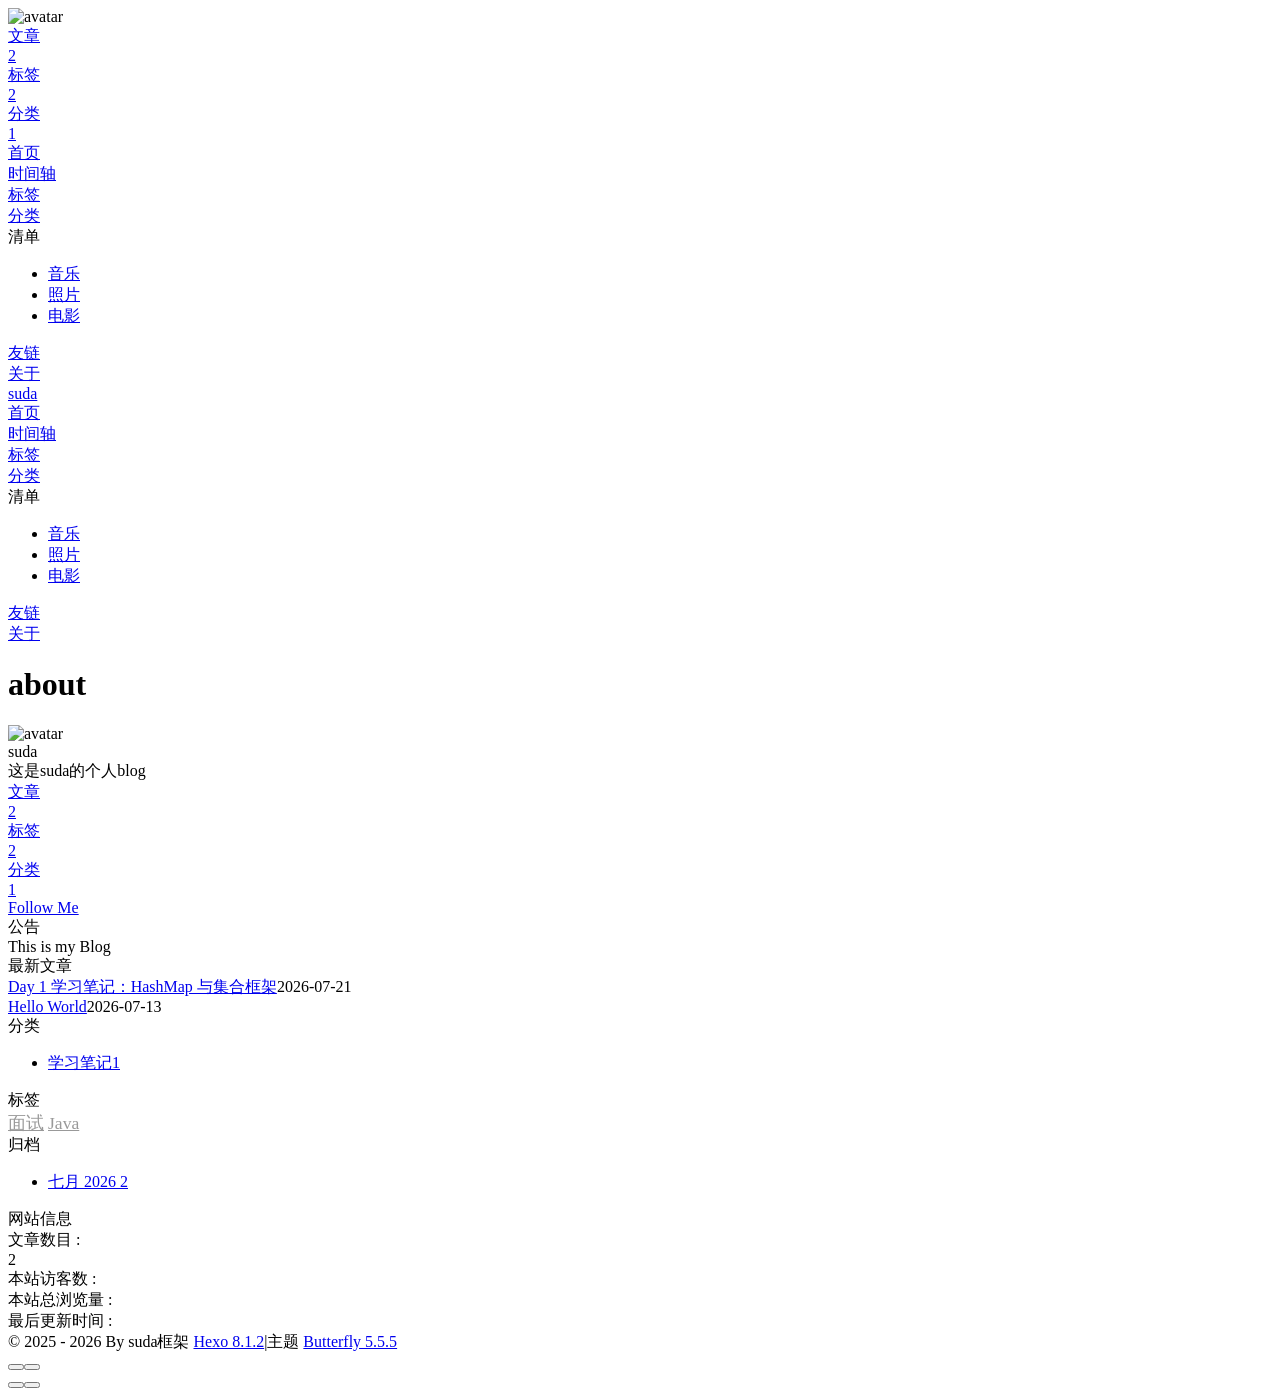
==== commit 6bf2e465: "Site updated: 2026-07-22 15:41:26" ====
--- a/about/index.html
+++ b/about/index.html
@@ -143,14 +143,14 @@
   isHighlightShrink: true,
   isToc: false,
   pageType: 'page'
-}</script><meta name="generator" content="Hexo 8.1.2"></head><body><div class="bg-animation" id="web_bg" style="background-image: url(/suda.github.io/img/007lZVJely1i5vhjul4k3j31oc1o0n2l.jpg);"></div><div id="sidebar"><div id="menu-mask"></div><div id="sidebar-menus"><div class="avatar-img text-center"><img src="https://suda1227.oss-cn-shenzhen.aliyuncs.com/%E5%BE%AE%E4%BF%A1%E5%9B%BE%E7%89%87_20260715154731_34_17.jpg" onerror="this.onerror=null;this.src='/suda.github.io/img/friend_404.gif'" alt="avatar"/></div><div class="site-data text-center"><a href="/suda.github.io/archives/"><div class="headline">文章</div><div class="length-num">3</div></a><a href="/suda.github.io/tags/"><div class="headline">标签</div><div class="length-num">3</div></a><a href="/suda.github.io/categories/"><div class="headline">分类</div><div class="length-num">1</div></a></div><div class="menus_items"><div class="menus_item"><a class="site-page" href="/suda.github.io/"><i class="fa-fw fas fa-home"></i><span> 首页</span></a></div><div class="menus_item"><a class="site-page" href="/suda.github.io/archives/"><i class="fa-fw fas fa-archive"></i><span> 时间轴</span></a></div><div class="menus_item"><a class="site-page" href="/suda.github.io/tags/"><i class="fa-fw fas fa-tags"></i><span> 标签</span></a></div><div class="menus_item"><a class="site-page" href="/suda.github.io/categories/"><i class="fa-fw fas fa-folder-open"></i><span> 分类</span></a></div><div class="menus_item"><span class="site-page group"><i class="fa-fw fa fa-heartbeat"></i><span> 清单</span><i class="fas fa-chevron-down"></i></span><ul class="menus_item_child"><li><a class="site-page child" href="/suda.github.io/music/"><i class="fa-fw fas fa-music"></i><span> 音乐</span></a></li><li><a class="site-page child" href="/suda.github.io/Gallery/"><i class="fa-fw fas fa-images"></i><span> 照片</span></a></li><li><a class="site-page child" href="/suda.github.io/movies/"><i class="fa-fw fas fa-video"></i><span> 电影</span></a></li></ul></div><div class="menus_item"><a class="site-page" href="/suda.github.io/link/"><i class="fa-fw fas fa-link"></i><span> 友链</span></a></div><div class="menus_item"><a class="site-page" href="/suda.github.io/about/"><i class="fa-fw fas fa-heart"></i><span> 关于</span></a></div></div></div></div><div class="page" id="body-wrap"><header class="not-home-page" id="page-header" style="background-image: url(/suda.github.io/img/007lZVJely1i5vhjul4k3j31oc1o0n2l.jpg);"><nav id="nav"><span id="blog-info"><a class="nav-site-title" href="/suda.github.io/"><span class="site-name">suda</span></a></span><div id="menus"><div class="menus_items"><div class="menus_item"><a class="site-page" href="/suda.github.io/"><i class="fa-fw fas fa-home"></i><span> 首页</span></a></div><div class="menus_item"><a class="site-page" href="/suda.github.io/archives/"><i class="fa-fw fas fa-archive"></i><span> 时间轴</span></a></div><div class="menus_item"><a class="site-page" href="/suda.github.io/tags/"><i class="fa-fw fas fa-tags"></i><span> 标签</span></a></div><div class="menus_item"><a class="site-page" href="/suda.github.io/categories/"><i class="fa-fw fas fa-folder-open"></i><span> 分类</span></a></div><div class="menus_item"><span class="site-page group"><i class="fa-fw fa fa-heartbeat"></i><span> 清单</span><i class="fas fa-chevron-down"></i></span><ul class="menus_item_child"><li><a class="site-page child" href="/suda.github.io/music/"><i class="fa-fw fas fa-music"></i><span> 音乐</span></a></li><li><a class="site-page child" href="/suda.github.io/Gallery/"><i class="fa-fw fas fa-images"></i><span> 照片</span></a></li><li><a class="site-page child" href="/suda.github.io/movies/"><i class="fa-fw fas fa-video"></i><span> 电影</span></a></li></ul></div><div class="menus_item"><a class="site-page" href="/suda.github.io/link/"><i class="fa-fw fas fa-link"></i><span> 友链</span></a></div><div class="menus_item"><a class="site-page" href="/suda.github.io/about/"><i class="fa-fw fas fa-heart"></i><span> 关于</span></a></div></div><div id="toggle-menu"><span class="site-page"><i class="fas fa-bars fa-fw"></i></span></div></div></nav><div id="page-site-info"><h1 id="site-title">about</h1></div></header><main class="layout" id="content-inner"><div id="page"><div class="container" id="article-container"></div></div><div class="aside-content" id="aside-content"><div class="card-widget card-info text-center"><div class="avatar-img"><img src="https://suda1227.oss-cn-shenzhen.aliyuncs.com/%E5%BE%AE%E4%BF%A1%E5%9B%BE%E7%89%87_20260715154731_34_17.jpg" onerror="this.onerror=null;this.src='/suda.github.io/img/friend_404.gif'" alt="avatar"/></div><div class="author-info-name">suda</div><div class="author-info-description">这是suda的个人blog</div><div class="site-data"><a href="/suda.github.io/archives/"><div class="headline">文章</div><div class="length-num">3</div></a><a href="/suda.github.io/tags/"><div class="headline">标签</div><div class="length-num">3</div></a><a href="/suda.github.io/categories/"><div class="headline">分类</div><div class="length-num">1</div></a></div><a id="card-info-btn" target="_blank" rel="noopener" href="https://github.com/xxxxxx"><i class="fab fa-github"></i><span>Follow Me</span></a></div><div class="card-widget card-announcement"><div class="item-headline"><i class="fas fa-bullhorn fa-shake"></i><span>公告</span></div><div class="announcement_content">This is my Blog</div></div><div class="sticky_layout"><div class="card-widget card-recent-post"><div class="item-headline"><i class="fas fa-history"></i><span>最新文章</span></div><div class="aside-list"><div class="aside-list-item no-cover"><div class="content"><a class="title" href="/suda.github.io/2026/07/22/Spring%E6%A0%B8%E5%BF%83%E5%8E%9F%E7%90%86%E9%9D%A2%E8%AF%95%E7%AC%94%E8%AE%B0/" title="Spring 核心原理面试笔记（Day2 复盘 · 刘思）">Spring 核心原理面试笔记（Day2 复盘 · 刘思）</a><time datetime="2026-07-22T05:24:00.000Z" title="发表于 2026-07-22 13:24:00">2026-07-22</time></div></div><div class="aside-list-item no-cover"><div class="content"><a class="title" href="/suda.github.io/2026/07/21/hashmap%E5%BA%95%E5%B1%82%E5%8E%9F%E7%90%86/" title="Day 1 学习笔记：HashMap 与集合框架">Day 1 学习笔记：HashMap 与集合框架</a><time datetime="2026-07-21T02:52:00.000Z" title="发表于 2026-07-21 10:52:00">2026-07-21</time></div></div><div class="aside-list-item no-cover"><div class="content"><a class="title" href="/suda.github.io/2026/07/13/hello-world/" title="Hello World">Hello World</a><time datetime="2026-07-13T09:39:21.898Z" title="发表于 2026-07-13 17:39:21">2026-07-13</time></div></div></div></div><div class="card-widget card-categories"><div class="item-headline">
+}</script><meta name="generator" content="Hexo 8.1.2"></head><body><div class="bg-animation" id="web_bg" style="background-image: url(/suda.github.io/img/007lZVJely1i5vhjul4k3j31oc1o0n2l.jpg);"></div><div id="sidebar"><div id="menu-mask"></div><div id="sidebar-menus"><div class="avatar-img text-center"><img src="https://suda1227.oss-cn-shenzhen.aliyuncs.com/%E5%BE%AE%E4%BF%A1%E5%9B%BE%E7%89%87_20260715154731_34_17.jpg" onerror="this.onerror=null;this.src='/suda.github.io/img/friend_404.gif'" alt="avatar"/></div><div class="site-data text-center"><a href="/suda.github.io/archives/"><div class="headline">文章</div><div class="length-num">2</div></a><a href="/suda.github.io/tags/"><div class="headline">标签</div><div class="length-num">2</div></a><a href="/suda.github.io/categories/"><div class="headline">分类</div><div class="length-num">1</div></a></div><div class="menus_items"><div class="menus_item"><a class="site-page" href="/suda.github.io/"><i class="fa-fw fas fa-home"></i><span> 首页</span></a></div><div class="menus_item"><a class="site-page" href="/suda.github.io/archives/"><i class="fa-fw fas fa-archive"></i><span> 时间轴</span></a></div><div class="menus_item"><a class="site-page" href="/suda.github.io/tags/"><i class="fa-fw fas fa-tags"></i><span> 标签</span></a></div><div class="menus_item"><a class="site-page" href="/suda.github.io/categories/"><i class="fa-fw fas fa-folder-open"></i><span> 分类</span></a></div><div class="menus_item"><span class="site-page group"><i class="fa-fw fa fa-heartbeat"></i><span> 清单</span><i class="fas fa-chevron-down"></i></span><ul class="menus_item_child"><li><a class="site-page child" href="/suda.github.io/music/"><i class="fa-fw fas fa-music"></i><span> 音乐</span></a></li><li><a class="site-page child" href="/suda.github.io/Gallery/"><i class="fa-fw fas fa-images"></i><span> 照片</span></a></li><li><a class="site-page child" href="/suda.github.io/movies/"><i class="fa-fw fas fa-video"></i><span> 电影</span></a></li></ul></div><div class="menus_item"><a class="site-page" href="/suda.github.io/link/"><i class="fa-fw fas fa-link"></i><span> 友链</span></a></div><div class="menus_item"><a class="site-page" href="/suda.github.io/about/"><i class="fa-fw fas fa-heart"></i><span> 关于</span></a></div></div></div></div><div class="page" id="body-wrap"><header class="not-home-page" id="page-header" style="background-image: url(/suda.github.io/img/007lZVJely1i5vhjul4k3j31oc1o0n2l.jpg);"><nav id="nav"><span id="blog-info"><a class="nav-site-title" href="/suda.github.io/"><span class="site-name">suda</span></a></span><div id="menus"><div class="menus_items"><div class="menus_item"><a class="site-page" href="/suda.github.io/"><i class="fa-fw fas fa-home"></i><span> 首页</span></a></div><div class="menus_item"><a class="site-page" href="/suda.github.io/archives/"><i class="fa-fw fas fa-archive"></i><span> 时间轴</span></a></div><div class="menus_item"><a class="site-page" href="/suda.github.io/tags/"><i class="fa-fw fas fa-tags"></i><span> 标签</span></a></div><div class="menus_item"><a class="site-page" href="/suda.github.io/categories/"><i class="fa-fw fas fa-folder-open"></i><span> 分类</span></a></div><div class="menus_item"><span class="site-page group"><i class="fa-fw fa fa-heartbeat"></i><span> 清单</span><i class="fas fa-chevron-down"></i></span><ul class="menus_item_child"><li><a class="site-page child" href="/suda.github.io/music/"><i class="fa-fw fas fa-music"></i><span> 音乐</span></a></li><li><a class="site-page child" href="/suda.github.io/Gallery/"><i class="fa-fw fas fa-images"></i><span> 照片</span></a></li><li><a class="site-page child" href="/suda.github.io/movies/"><i class="fa-fw fas fa-video"></i><span> 电影</span></a></li></ul></div><div class="menus_item"><a class="site-page" href="/suda.github.io/link/"><i class="fa-fw fas fa-link"></i><span> 友链</span></a></div><div class="menus_item"><a class="site-page" href="/suda.github.io/about/"><i class="fa-fw fas fa-heart"></i><span> 关于</span></a></div></div><div id="toggle-menu"><span class="site-page"><i class="fas fa-bars fa-fw"></i></span></div></div></nav><div id="page-site-info"><h1 id="site-title">about</h1></div></header><main class="layout" id="content-inner"><div id="page"><div class="container" id="article-container"></div></div><div class="aside-content" id="aside-content"><div class="card-widget card-info text-center"><div class="avatar-img"><img src="https://suda1227.oss-cn-shenzhen.aliyuncs.com/%E5%BE%AE%E4%BF%A1%E5%9B%BE%E7%89%87_20260715154731_34_17.jpg" onerror="this.onerror=null;this.src='/suda.github.io/img/friend_404.gif'" alt="avatar"/></div><div class="author-info-name">suda</div><div class="author-info-description">这是suda的个人blog</div><div class="site-data"><a href="/suda.github.io/archives/"><div class="headline">文章</div><div class="length-num">2</div></a><a href="/suda.github.io/tags/"><div class="headline">标签</div><div class="length-num">2</div></a><a href="/suda.github.io/categories/"><div class="headline">分类</div><div class="length-num">1</div></a></div><a id="card-info-btn" target="_blank" rel="noopener" href="https://github.com/xxxxxx"><i class="fab fa-github"></i><span>Follow Me</span></a></div><div class="card-widget card-announcement"><div class="item-headline"><i class="fas fa-bullhorn fa-shake"></i><span>公告</span></div><div class="announcement_content">This is my Blog</div></div><div class="sticky_layout"><div class="card-widget card-recent-post"><div class="item-headline"><i class="fas fa-history"></i><span>最新文章</span></div><div class="aside-list"><div class="aside-list-item no-cover"><div class="content"><a class="title" href="/suda.github.io/2026/07/21/hashmap%E5%BA%95%E5%B1%82%E5%8E%9F%E7%90%86/" title="Day 1 学习笔记：HashMap 与集合框架">Day 1 学习笔记：HashMap 与集合框架</a><time datetime="2026-07-21T02:52:00.000Z" title="发表于 2026-07-21 10:52:00">2026-07-21</time></div></div><div class="aside-list-item no-cover"><div class="content"><a class="title" href="/suda.github.io/2026/07/13/hello-world/" title="Hello World">Hello World</a><time datetime="2026-07-13T09:39:21.898Z" title="发表于 2026-07-13 17:39:21">2026-07-13</time></div></div></div></div><div class="card-widget card-categories"><div class="item-headline">
             <i class="fas fa-folder-open"></i>
             <span>分类</span>
             
           </div>
           <ul class="card-category-list" id="aside-cat-list">
-            <li class="card-category-list-item "><a class="card-category-list-link" href="/suda.github.io/categories/%E5%AD%A6%E4%B9%A0%E7%AC%94%E8%AE%B0/"><span class="card-category-list-name">学习笔记</span><span class="card-category-list-count">2</span></a></li>
-          </ul></div><div class="card-widget card-tags"><div class="item-headline"><i class="fas fa-tags"></i><span>标签</span></div><div class="card-tag-cloud"><a href="/suda.github.io/tags/Spring/" style="font-size: 1.1em; color: #999">Spring</a> <a href="/suda.github.io/tags/Java/" style="font-size: 1.5em; color: #99a9bf">Java</a> <a href="/suda.github.io/tags/%E9%9D%A2%E8%AF%95/" style="font-size: 1.5em; color: #99a9bf">面试</a></div></div><div class="card-widget card-archives">
+            <li class="card-category-list-item "><a class="card-category-list-link" href="/suda.github.io/categories/%E5%AD%A6%E4%B9%A0%E7%AC%94%E8%AE%B0/"><span class="card-category-list-name">学习笔记</span><span class="card-category-list-count">1</span></a></li>
+          </ul></div><div class="card-widget card-tags"><div class="item-headline"><i class="fas fa-tags"></i><span>标签</span></div><div class="card-tag-cloud"><a href="/suda.github.io/tags/%E9%9D%A2%E8%AF%95/" style="font-size: 1.1em; color: #999">面试</a> <a href="/suda.github.io/tags/Java/" style="font-size: 1.1em; color: #999">Java</a></div></div><div class="card-widget card-archives">
     <div class="item-headline">
       <i class="fas fa-archive"></i>
       <span>归档</span>
@@ -164,9 +164,9 @@
             <span class="card-archive-list-date">
               七月 2026
             </span>
-            <span class="card-archive-list-count">3</span>
+            <span class="card-archive-list-count">2</span>
           </a>
         </li>
       
     </ul>
-  </div><div class="card-widget card-webinfo"><div class="item-headline"><i class="fas fa-chart-line"></i><span>网站信息</span></div><div class="webinfo"><div class="webinfo-item"><div class="item-name">文章数目 :</div><div class="item-count">3</div></div><div class="webinfo-item"><div class="item-name">本站访客数 :</div><div class="item-count" id="busuanzi_value_site_uv"><i class="fa-solid fa-spinner fa-spin"></i></div></div><div class="webinfo-item"><div class="item-name">本站总浏览量 :</div><div class="item-count" id="busuanzi_value_site_pv"><i class="fa-solid fa-spinner fa-spin"></i></div></div><div class="webinfo-item"><div class="item-name">最后更新时间 :</div><div class="item-count" id="last-push-date" data-lastPushDate="2026-07-22T07:32:45.085Z"><i class="fa-solid fa-spinner fa-spin"></i></div></div></div></div></div></div></main><footer id="footer" style="background-image: url(/suda.github.io/img/007lZVJely1i5vhjul4k3j31oc1o0n2l.jpg);"><div class="footer-other"><div class="footer-copyright"><span class="copyright">&copy;&nbsp;2025 - 2026 By suda</span><span class="framework-info"><span>框架 </span><a target="_blank" rel="noopener" href="https://hexo.io">Hexo 8.1.2</a><span class="footer-separator">|</span><span>主题 </span><a target="_blank" rel="noopener" href="https://github.com/jerryc127/hexo-theme-butterfly">Butterfly 5.5.5</a></span></div></div></footer></div><div id="rightside"><div id="rightside-config-hide"><button id="darkmode" type="button" title="日间和夜间模式切换"><i class="fas fa-adjust"></i></button><button id="hide-aside-btn" type="button" title="单栏和双栏切换"><i class="fas fa-arrows-alt-h"></i></button></div><div id="rightside-config-show"><button id="rightside-config" type="button" title="设置"><i class="fas fa-cog fa-spin"></i></button><button id="go-up" type="button" title="回到顶部"><span class="scroll-percent"></span><i class="fas fa-arrow-up"></i></button></div></div><div><script src="/suda.github.io/js/utils.js?v=5.5.5"></script><script src="/suda.github.io/js/main.js?v=5.5.5"></script><div class="js-pjax"></div><script async data-pjax src="//busuanzi.ibruce.info/busuanzi/2.3/busuanzi.pure.mini.js"></script></div></body></html>+  </div><div class="card-widget card-webinfo"><div class="item-headline"><i class="fas fa-chart-line"></i><span>网站信息</span></div><div class="webinfo"><div class="webinfo-item"><div class="item-name">文章数目 :</div><div class="item-count">2</div></div><div class="webinfo-item"><div class="item-name">本站访客数 :</div><div class="item-count" id="busuanzi_value_site_uv"><i class="fa-solid fa-spinner fa-spin"></i></div></div><div class="webinfo-item"><div class="item-name">本站总浏览量 :</div><div class="item-count" id="busuanzi_value_site_pv"><i class="fa-solid fa-spinner fa-spin"></i></div></div><div class="webinfo-item"><div class="item-name">最后更新时间 :</div><div class="item-count" id="last-push-date" data-lastPushDate="2026-07-22T07:41:23.153Z"><i class="fa-solid fa-spinner fa-spin"></i></div></div></div></div></div></div></main><footer id="footer" style="background-image: url(/suda.github.io/img/007lZVJely1i5vhjul4k3j31oc1o0n2l.jpg);"><div class="footer-other"><div class="footer-copyright"><span class="copyright">&copy;&nbsp;2025 - 2026 By suda</span><span class="framework-info"><span>框架 </span><a target="_blank" rel="noopener" href="https://hexo.io">Hexo 8.1.2</a><span class="footer-separator">|</span><span>主题 </span><a target="_blank" rel="noopener" href="https://github.com/jerryc127/hexo-theme-butterfly">Butterfly 5.5.5</a></span></div></div></footer></div><div id="rightside"><div id="rightside-config-hide"><button id="darkmode" type="button" title="日间和夜间模式切换"><i class="fas fa-adjust"></i></button><button id="hide-aside-btn" type="button" title="单栏和双栏切换"><i class="fas fa-arrows-alt-h"></i></button></div><div id="rightside-config-show"><button id="rightside-config" type="button" title="设置"><i class="fas fa-cog fa-spin"></i></button><button id="go-up" type="button" title="回到顶部"><span class="scroll-percent"></span><i class="fas fa-arrow-up"></i></button></div></div><div><script src="/suda.github.io/js/utils.js?v=5.5.5"></script><script src="/suda.github.io/js/main.js?v=5.5.5"></script><div class="js-pjax"></div><script async data-pjax src="//busuanzi.ibruce.info/busuanzi/2.3/busuanzi.pure.mini.js"></script></div></body></html>
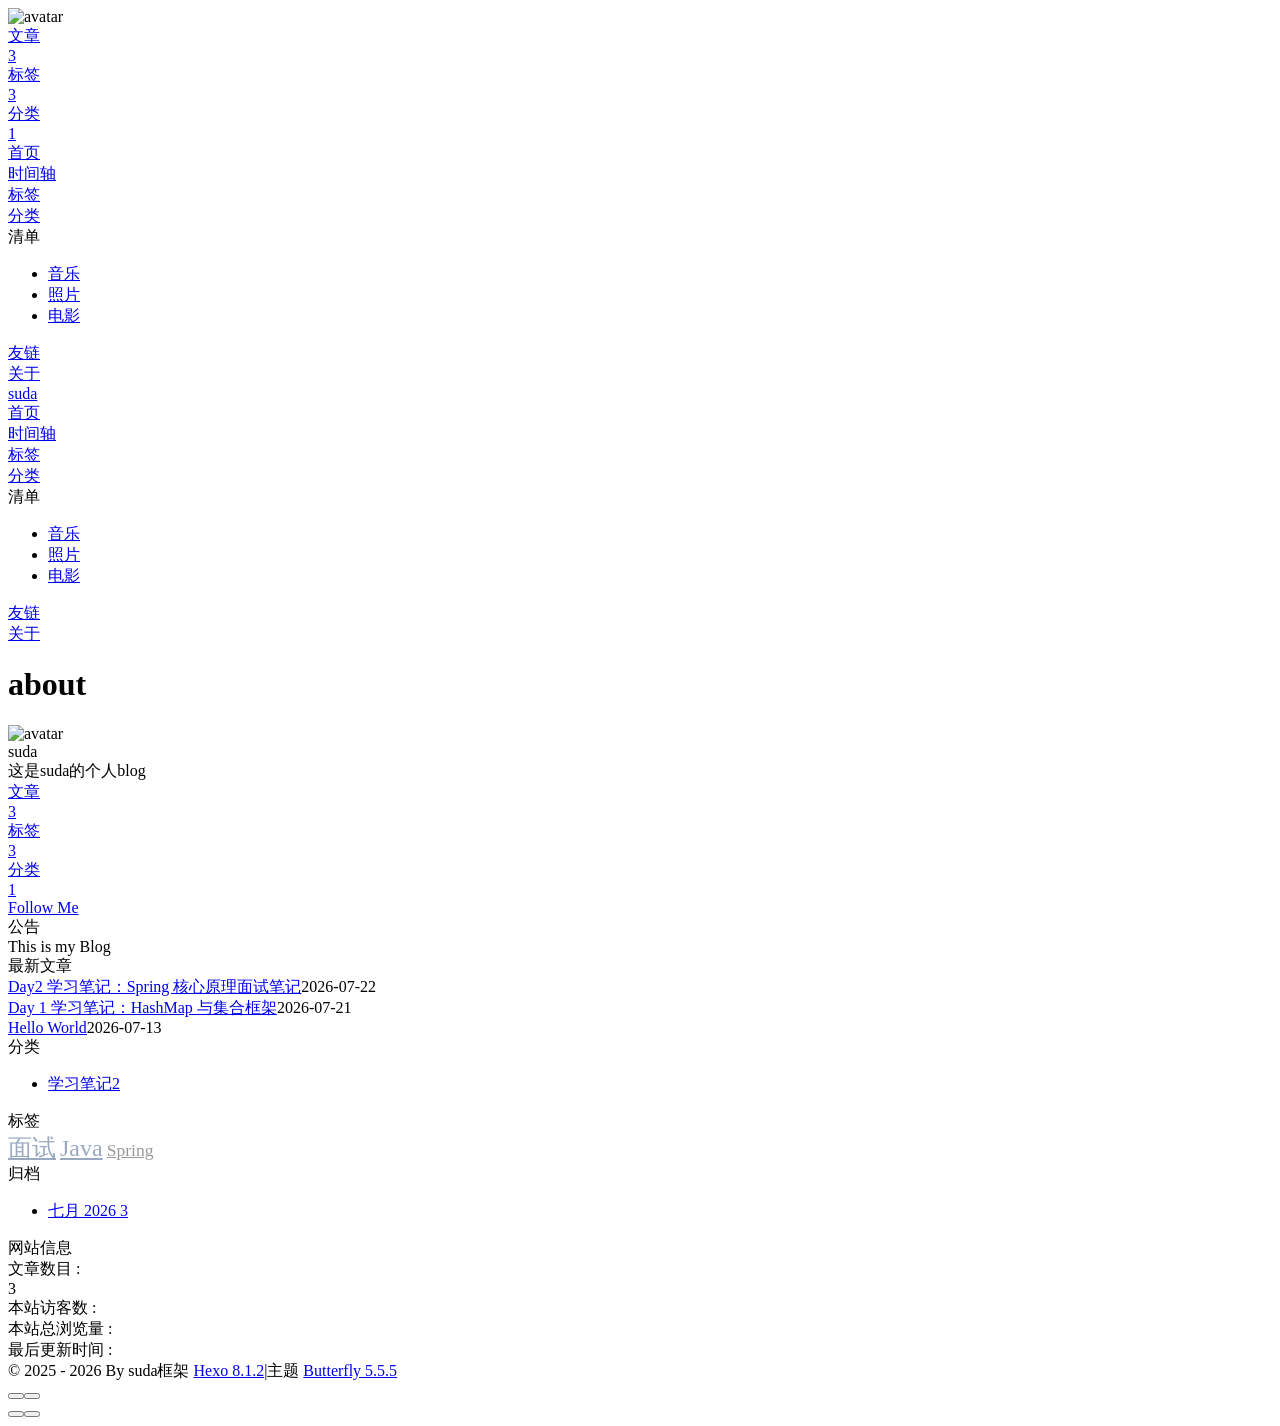
==== commit 5053c24e: "Site updated: 2026-07-22 15:43:30" ====
--- a/about/index.html
+++ b/about/index.html
@@ -143,14 +143,14 @@
   isHighlightShrink: true,
   isToc: false,
   pageType: 'page'
-}</script><meta name="generator" content="Hexo 8.1.2"></head><body><div class="bg-animation" id="web_bg" style="background-image: url(/suda.github.io/img/007lZVJely1i5vhjul4k3j31oc1o0n2l.jpg);"></div><div id="sidebar"><div id="menu-mask"></div><div id="sidebar-menus"><div class="avatar-img text-center"><img src="https://suda1227.oss-cn-shenzhen.aliyuncs.com/%E5%BE%AE%E4%BF%A1%E5%9B%BE%E7%89%87_20260715154731_34_17.jpg" onerror="this.onerror=null;this.src='/suda.github.io/img/friend_404.gif'" alt="avatar"/></div><div class="site-data text-center"><a href="/suda.github.io/archives/"><div class="headline">文章</div><div class="length-num">2</div></a><a href="/suda.github.io/tags/"><div class="headline">标签</div><div class="length-num">2</div></a><a href="/suda.github.io/categories/"><div class="headline">分类</div><div class="length-num">1</div></a></div><div class="menus_items"><div class="menus_item"><a class="site-page" href="/suda.github.io/"><i class="fa-fw fas fa-home"></i><span> 首页</span></a></div><div class="menus_item"><a class="site-page" href="/suda.github.io/archives/"><i class="fa-fw fas fa-archive"></i><span> 时间轴</span></a></div><div class="menus_item"><a class="site-page" href="/suda.github.io/tags/"><i class="fa-fw fas fa-tags"></i><span> 标签</span></a></div><div class="menus_item"><a class="site-page" href="/suda.github.io/categories/"><i class="fa-fw fas fa-folder-open"></i><span> 分类</span></a></div><div class="menus_item"><span class="site-page group"><i class="fa-fw fa fa-heartbeat"></i><span> 清单</span><i class="fas fa-chevron-down"></i></span><ul class="menus_item_child"><li><a class="site-page child" href="/suda.github.io/music/"><i class="fa-fw fas fa-music"></i><span> 音乐</span></a></li><li><a class="site-page child" href="/suda.github.io/Gallery/"><i class="fa-fw fas fa-images"></i><span> 照片</span></a></li><li><a class="site-page child" href="/suda.github.io/movies/"><i class="fa-fw fas fa-video"></i><span> 电影</span></a></li></ul></div><div class="menus_item"><a class="site-page" href="/suda.github.io/link/"><i class="fa-fw fas fa-link"></i><span> 友链</span></a></div><div class="menus_item"><a class="site-page" href="/suda.github.io/about/"><i class="fa-fw fas fa-heart"></i><span> 关于</span></a></div></div></div></div><div class="page" id="body-wrap"><header class="not-home-page" id="page-header" style="background-image: url(/suda.github.io/img/007lZVJely1i5vhjul4k3j31oc1o0n2l.jpg);"><nav id="nav"><span id="blog-info"><a class="nav-site-title" href="/suda.github.io/"><span class="site-name">suda</span></a></span><div id="menus"><div class="menus_items"><div class="menus_item"><a class="site-page" href="/suda.github.io/"><i class="fa-fw fas fa-home"></i><span> 首页</span></a></div><div class="menus_item"><a class="site-page" href="/suda.github.io/archives/"><i class="fa-fw fas fa-archive"></i><span> 时间轴</span></a></div><div class="menus_item"><a class="site-page" href="/suda.github.io/tags/"><i class="fa-fw fas fa-tags"></i><span> 标签</span></a></div><div class="menus_item"><a class="site-page" href="/suda.github.io/categories/"><i class="fa-fw fas fa-folder-open"></i><span> 分类</span></a></div><div class="menus_item"><span class="site-page group"><i class="fa-fw fa fa-heartbeat"></i><span> 清单</span><i class="fas fa-chevron-down"></i></span><ul class="menus_item_child"><li><a class="site-page child" href="/suda.github.io/music/"><i class="fa-fw fas fa-music"></i><span> 音乐</span></a></li><li><a class="site-page child" href="/suda.github.io/Gallery/"><i class="fa-fw fas fa-images"></i><span> 照片</span></a></li><li><a class="site-page child" href="/suda.github.io/movies/"><i class="fa-fw fas fa-video"></i><span> 电影</span></a></li></ul></div><div class="menus_item"><a class="site-page" href="/suda.github.io/link/"><i class="fa-fw fas fa-link"></i><span> 友链</span></a></div><div class="menus_item"><a class="site-page" href="/suda.github.io/about/"><i class="fa-fw fas fa-heart"></i><span> 关于</span></a></div></div><div id="toggle-menu"><span class="site-page"><i class="fas fa-bars fa-fw"></i></span></div></div></nav><div id="page-site-info"><h1 id="site-title">about</h1></div></header><main class="layout" id="content-inner"><div id="page"><div class="container" id="article-container"></div></div><div class="aside-content" id="aside-content"><div class="card-widget card-info text-center"><div class="avatar-img"><img src="https://suda1227.oss-cn-shenzhen.aliyuncs.com/%E5%BE%AE%E4%BF%A1%E5%9B%BE%E7%89%87_20260715154731_34_17.jpg" onerror="this.onerror=null;this.src='/suda.github.io/img/friend_404.gif'" alt="avatar"/></div><div class="author-info-name">suda</div><div class="author-info-description">这是suda的个人blog</div><div class="site-data"><a href="/suda.github.io/archives/"><div class="headline">文章</div><div class="length-num">2</div></a><a href="/suda.github.io/tags/"><div class="headline">标签</div><div class="length-num">2</div></a><a href="/suda.github.io/categories/"><div class="headline">分类</div><div class="length-num">1</div></a></div><a id="card-info-btn" target="_blank" rel="noopener" href="https://github.com/xxxxxx"><i class="fab fa-github"></i><span>Follow Me</span></a></div><div class="card-widget card-announcement"><div class="item-headline"><i class="fas fa-bullhorn fa-shake"></i><span>公告</span></div><div class="announcement_content">This is my Blog</div></div><div class="sticky_layout"><div class="card-widget card-recent-post"><div class="item-headline"><i class="fas fa-history"></i><span>最新文章</span></div><div class="aside-list"><div class="aside-list-item no-cover"><div class="content"><a class="title" href="/suda.github.io/2026/07/21/hashmap%E5%BA%95%E5%B1%82%E5%8E%9F%E7%90%86/" title="Day 1 学习笔记：HashMap 与集合框架">Day 1 学习笔记：HashMap 与集合框架</a><time datetime="2026-07-21T02:52:00.000Z" title="发表于 2026-07-21 10:52:00">2026-07-21</time></div></div><div class="aside-list-item no-cover"><div class="content"><a class="title" href="/suda.github.io/2026/07/13/hello-world/" title="Hello World">Hello World</a><time datetime="2026-07-13T09:39:21.898Z" title="发表于 2026-07-13 17:39:21">2026-07-13</time></div></div></div></div><div class="card-widget card-categories"><div class="item-headline">
+}</script><meta name="generator" content="Hexo 8.1.2"></head><body><div class="bg-animation" id="web_bg" style="background-image: url(/suda.github.io/img/007lZVJely1i5vhjul4k3j31oc1o0n2l.jpg);"></div><div id="sidebar"><div id="menu-mask"></div><div id="sidebar-menus"><div class="avatar-img text-center"><img src="https://suda1227.oss-cn-shenzhen.aliyuncs.com/%E5%BE%AE%E4%BF%A1%E5%9B%BE%E7%89%87_20260715154731_34_17.jpg" onerror="this.onerror=null;this.src='/suda.github.io/img/friend_404.gif'" alt="avatar"/></div><div class="site-data text-center"><a href="/suda.github.io/archives/"><div class="headline">文章</div><div class="length-num">3</div></a><a href="/suda.github.io/tags/"><div class="headline">标签</div><div class="length-num">3</div></a><a href="/suda.github.io/categories/"><div class="headline">分类</div><div class="length-num">1</div></a></div><div class="menus_items"><div class="menus_item"><a class="site-page" href="/suda.github.io/"><i class="fa-fw fas fa-home"></i><span> 首页</span></a></div><div class="menus_item"><a class="site-page" href="/suda.github.io/archives/"><i class="fa-fw fas fa-archive"></i><span> 时间轴</span></a></div><div class="menus_item"><a class="site-page" href="/suda.github.io/tags/"><i class="fa-fw fas fa-tags"></i><span> 标签</span></a></div><div class="menus_item"><a class="site-page" href="/suda.github.io/categories/"><i class="fa-fw fas fa-folder-open"></i><span> 分类</span></a></div><div class="menus_item"><span class="site-page group"><i class="fa-fw fa fa-heartbeat"></i><span> 清单</span><i class="fas fa-chevron-down"></i></span><ul class="menus_item_child"><li><a class="site-page child" href="/suda.github.io/music/"><i class="fa-fw fas fa-music"></i><span> 音乐</span></a></li><li><a class="site-page child" href="/suda.github.io/Gallery/"><i class="fa-fw fas fa-images"></i><span> 照片</span></a></li><li><a class="site-page child" href="/suda.github.io/movies/"><i class="fa-fw fas fa-video"></i><span> 电影</span></a></li></ul></div><div class="menus_item"><a class="site-page" href="/suda.github.io/link/"><i class="fa-fw fas fa-link"></i><span> 友链</span></a></div><div class="menus_item"><a class="site-page" href="/suda.github.io/about/"><i class="fa-fw fas fa-heart"></i><span> 关于</span></a></div></div></div></div><div class="page" id="body-wrap"><header class="not-home-page" id="page-header" style="background-image: url(/suda.github.io/img/007lZVJely1i5vhjul4k3j31oc1o0n2l.jpg);"><nav id="nav"><span id="blog-info"><a class="nav-site-title" href="/suda.github.io/"><span class="site-name">suda</span></a></span><div id="menus"><div class="menus_items"><div class="menus_item"><a class="site-page" href="/suda.github.io/"><i class="fa-fw fas fa-home"></i><span> 首页</span></a></div><div class="menus_item"><a class="site-page" href="/suda.github.io/archives/"><i class="fa-fw fas fa-archive"></i><span> 时间轴</span></a></div><div class="menus_item"><a class="site-page" href="/suda.github.io/tags/"><i class="fa-fw fas fa-tags"></i><span> 标签</span></a></div><div class="menus_item"><a class="site-page" href="/suda.github.io/categories/"><i class="fa-fw fas fa-folder-open"></i><span> 分类</span></a></div><div class="menus_item"><span class="site-page group"><i class="fa-fw fa fa-heartbeat"></i><span> 清单</span><i class="fas fa-chevron-down"></i></span><ul class="menus_item_child"><li><a class="site-page child" href="/suda.github.io/music/"><i class="fa-fw fas fa-music"></i><span> 音乐</span></a></li><li><a class="site-page child" href="/suda.github.io/Gallery/"><i class="fa-fw fas fa-images"></i><span> 照片</span></a></li><li><a class="site-page child" href="/suda.github.io/movies/"><i class="fa-fw fas fa-video"></i><span> 电影</span></a></li></ul></div><div class="menus_item"><a class="site-page" href="/suda.github.io/link/"><i class="fa-fw fas fa-link"></i><span> 友链</span></a></div><div class="menus_item"><a class="site-page" href="/suda.github.io/about/"><i class="fa-fw fas fa-heart"></i><span> 关于</span></a></div></div><div id="toggle-menu"><span class="site-page"><i class="fas fa-bars fa-fw"></i></span></div></div></nav><div id="page-site-info"><h1 id="site-title">about</h1></div></header><main class="layout" id="content-inner"><div id="page"><div class="container" id="article-container"></div></div><div class="aside-content" id="aside-content"><div class="card-widget card-info text-center"><div class="avatar-img"><img src="https://suda1227.oss-cn-shenzhen.aliyuncs.com/%E5%BE%AE%E4%BF%A1%E5%9B%BE%E7%89%87_20260715154731_34_17.jpg" onerror="this.onerror=null;this.src='/suda.github.io/img/friend_404.gif'" alt="avatar"/></div><div class="author-info-name">suda</div><div class="author-info-description">这是suda的个人blog</div><div class="site-data"><a href="/suda.github.io/archives/"><div class="headline">文章</div><div class="length-num">3</div></a><a href="/suda.github.io/tags/"><div class="headline">标签</div><div class="length-num">3</div></a><a href="/suda.github.io/categories/"><div class="headline">分类</div><div class="length-num">1</div></a></div><a id="card-info-btn" target="_blank" rel="noopener" href="https://github.com/xxxxxx"><i class="fab fa-github"></i><span>Follow Me</span></a></div><div class="card-widget card-announcement"><div class="item-headline"><i class="fas fa-bullhorn fa-shake"></i><span>公告</span></div><div class="announcement_content">This is my Blog</div></div><div class="sticky_layout"><div class="card-widget card-recent-post"><div class="item-headline"><i class="fas fa-history"></i><span>最新文章</span></div><div class="aside-list"><div class="aside-list-item no-cover"><div class="content"><a class="title" href="/suda.github.io/2026/07/22/Spring%E6%A0%B8%E5%BF%83%E5%8E%9F%E7%90%86%E9%9D%A2%E8%AF%95%E7%AC%94%E8%AE%B0/" title="Day2 学习笔记：Spring 核心原理面试笔记">Day2 学习笔记：Spring 核心原理面试笔记</a><time datetime="2026-07-22T05:24:00.000Z" title="发表于 2026-07-22 13:24:00">2026-07-22</time></div></div><div class="aside-list-item no-cover"><div class="content"><a class="title" href="/suda.github.io/2026/07/21/hashmap%E5%BA%95%E5%B1%82%E5%8E%9F%E7%90%86/" title="Day 1 学习笔记：HashMap 与集合框架">Day 1 学习笔记：HashMap 与集合框架</a><time datetime="2026-07-21T02:52:00.000Z" title="发表于 2026-07-21 10:52:00">2026-07-21</time></div></div><div class="aside-list-item no-cover"><div class="content"><a class="title" href="/suda.github.io/2026/07/13/hello-world/" title="Hello World">Hello World</a><time datetime="2026-07-13T09:39:21.898Z" title="发表于 2026-07-13 17:39:21">2026-07-13</time></div></div></div></div><div class="card-widget card-categories"><div class="item-headline">
             <i class="fas fa-folder-open"></i>
             <span>分类</span>
             
           </div>
           <ul class="card-category-list" id="aside-cat-list">
-            <li class="card-category-list-item "><a class="card-category-list-link" href="/suda.github.io/categories/%E5%AD%A6%E4%B9%A0%E7%AC%94%E8%AE%B0/"><span class="card-category-list-name">学习笔记</span><span class="card-category-list-count">1</span></a></li>
-          </ul></div><div class="card-widget card-tags"><div class="item-headline"><i class="fas fa-tags"></i><span>标签</span></div><div class="card-tag-cloud"><a href="/suda.github.io/tags/%E9%9D%A2%E8%AF%95/" style="font-size: 1.1em; color: #999">面试</a> <a href="/suda.github.io/tags/Java/" style="font-size: 1.1em; color: #999">Java</a></div></div><div class="card-widget card-archives">
+            <li class="card-category-list-item "><a class="card-category-list-link" href="/suda.github.io/categories/%E5%AD%A6%E4%B9%A0%E7%AC%94%E8%AE%B0/"><span class="card-category-list-name">学习笔记</span><span class="card-category-list-count">2</span></a></li>
+          </ul></div><div class="card-widget card-tags"><div class="item-headline"><i class="fas fa-tags"></i><span>标签</span></div><div class="card-tag-cloud"><a href="/suda.github.io/tags/%E9%9D%A2%E8%AF%95/" style="font-size: 1.5em; color: #99a9bf">面试</a> <a href="/suda.github.io/tags/Java/" style="font-size: 1.5em; color: #99a9bf">Java</a> <a href="/suda.github.io/tags/Spring/" style="font-size: 1.1em; color: #999">Spring</a></div></div><div class="card-widget card-archives">
     <div class="item-headline">
       <i class="fas fa-archive"></i>
       <span>归档</span>
@@ -164,9 +164,9 @@
             <span class="card-archive-list-date">
               七月 2026
             </span>
-            <span class="card-archive-list-count">2</span>
+            <span class="card-archive-list-count">3</span>
           </a>
         </li>
       
     </ul>
-  </div><div class="card-widget card-webinfo"><div class="item-headline"><i class="fas fa-chart-line"></i><span>网站信息</span></div><div class="webinfo"><div class="webinfo-item"><div class="item-name">文章数目 :</div><div class="item-count">2</div></div><div class="webinfo-item"><div class="item-name">本站访客数 :</div><div class="item-count" id="busuanzi_value_site_uv"><i class="fa-solid fa-spinner fa-spin"></i></div></div><div class="webinfo-item"><div class="item-name">本站总浏览量 :</div><div class="item-count" id="busuanzi_value_site_pv"><i class="fa-solid fa-spinner fa-spin"></i></div></div><div class="webinfo-item"><div class="item-name">最后更新时间 :</div><div class="item-count" id="last-push-date" data-lastPushDate="2026-07-22T07:41:23.153Z"><i class="fa-solid fa-spinner fa-spin"></i></div></div></div></div></div></div></main><footer id="footer" style="background-image: url(/suda.github.io/img/007lZVJely1i5vhjul4k3j31oc1o0n2l.jpg);"><div class="footer-other"><div class="footer-copyright"><span class="copyright">&copy;&nbsp;2025 - 2026 By suda</span><span class="framework-info"><span>框架 </span><a target="_blank" rel="noopener" href="https://hexo.io">Hexo 8.1.2</a><span class="footer-separator">|</span><span>主题 </span><a target="_blank" rel="noopener" href="https://github.com/jerryc127/hexo-theme-butterfly">Butterfly 5.5.5</a></span></div></div></footer></div><div id="rightside"><div id="rightside-config-hide"><button id="darkmode" type="button" title="日间和夜间模式切换"><i class="fas fa-adjust"></i></button><button id="hide-aside-btn" type="button" title="单栏和双栏切换"><i class="fas fa-arrows-alt-h"></i></button></div><div id="rightside-config-show"><button id="rightside-config" type="button" title="设置"><i class="fas fa-cog fa-spin"></i></button><button id="go-up" type="button" title="回到顶部"><span class="scroll-percent"></span><i class="fas fa-arrow-up"></i></button></div></div><div><script src="/suda.github.io/js/utils.js?v=5.5.5"></script><script src="/suda.github.io/js/main.js?v=5.5.5"></script><div class="js-pjax"></div><script async data-pjax src="//busuanzi.ibruce.info/busuanzi/2.3/busuanzi.pure.mini.js"></script></div></body></html>+  </div><div class="card-widget card-webinfo"><div class="item-headline"><i class="fas fa-chart-line"></i><span>网站信息</span></div><div class="webinfo"><div class="webinfo-item"><div class="item-name">文章数目 :</div><div class="item-count">3</div></div><div class="webinfo-item"><div class="item-name">本站访客数 :</div><div class="item-count" id="busuanzi_value_site_uv"><i class="fa-solid fa-spinner fa-spin"></i></div></div><div class="webinfo-item"><div class="item-name">本站总浏览量 :</div><div class="item-count" id="busuanzi_value_site_pv"><i class="fa-solid fa-spinner fa-spin"></i></div></div><div class="webinfo-item"><div class="item-name">最后更新时间 :</div><div class="item-count" id="last-push-date" data-lastPushDate="2026-07-22T07:43:28.617Z"><i class="fa-solid fa-spinner fa-spin"></i></div></div></div></div></div></div></main><footer id="footer" style="background-image: url(/suda.github.io/img/007lZVJely1i5vhjul4k3j31oc1o0n2l.jpg);"><div class="footer-other"><div class="footer-copyright"><span class="copyright">&copy;&nbsp;2025 - 2026 By suda</span><span class="framework-info"><span>框架 </span><a target="_blank" rel="noopener" href="https://hexo.io">Hexo 8.1.2</a><span class="footer-separator">|</span><span>主题 </span><a target="_blank" rel="noopener" href="https://github.com/jerryc127/hexo-theme-butterfly">Butterfly 5.5.5</a></span></div></div></footer></div><div id="rightside"><div id="rightside-config-hide"><button id="darkmode" type="button" title="日间和夜间模式切换"><i class="fas fa-adjust"></i></button><button id="hide-aside-btn" type="button" title="单栏和双栏切换"><i class="fas fa-arrows-alt-h"></i></button></div><div id="rightside-config-show"><button id="rightside-config" type="button" title="设置"><i class="fas fa-cog fa-spin"></i></button><button id="go-up" type="button" title="回到顶部"><span class="scroll-percent"></span><i class="fas fa-arrow-up"></i></button></div></div><div><script src="/suda.github.io/js/utils.js?v=5.5.5"></script><script src="/suda.github.io/js/main.js?v=5.5.5"></script><div class="js-pjax"></div><script async data-pjax src="//busuanzi.ibruce.info/busuanzi/2.3/busuanzi.pure.mini.js"></script></div></body></html>
